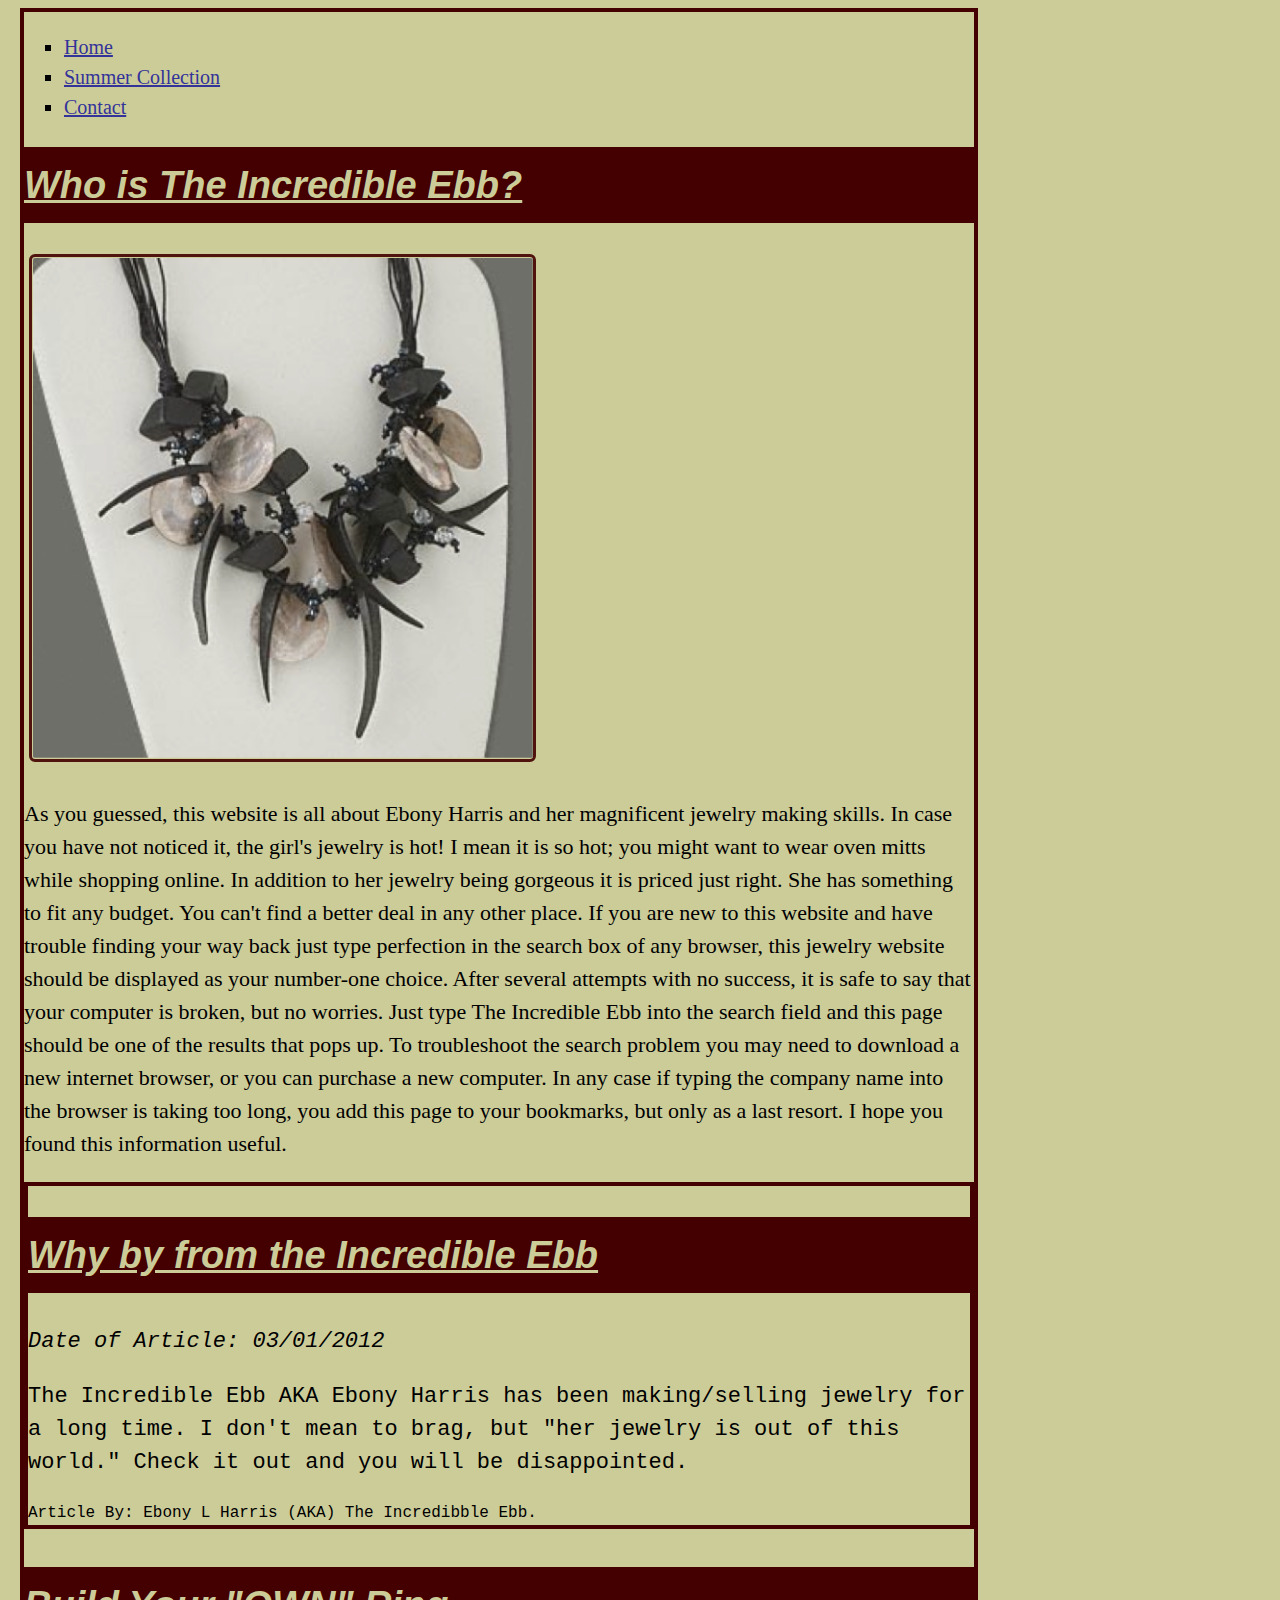
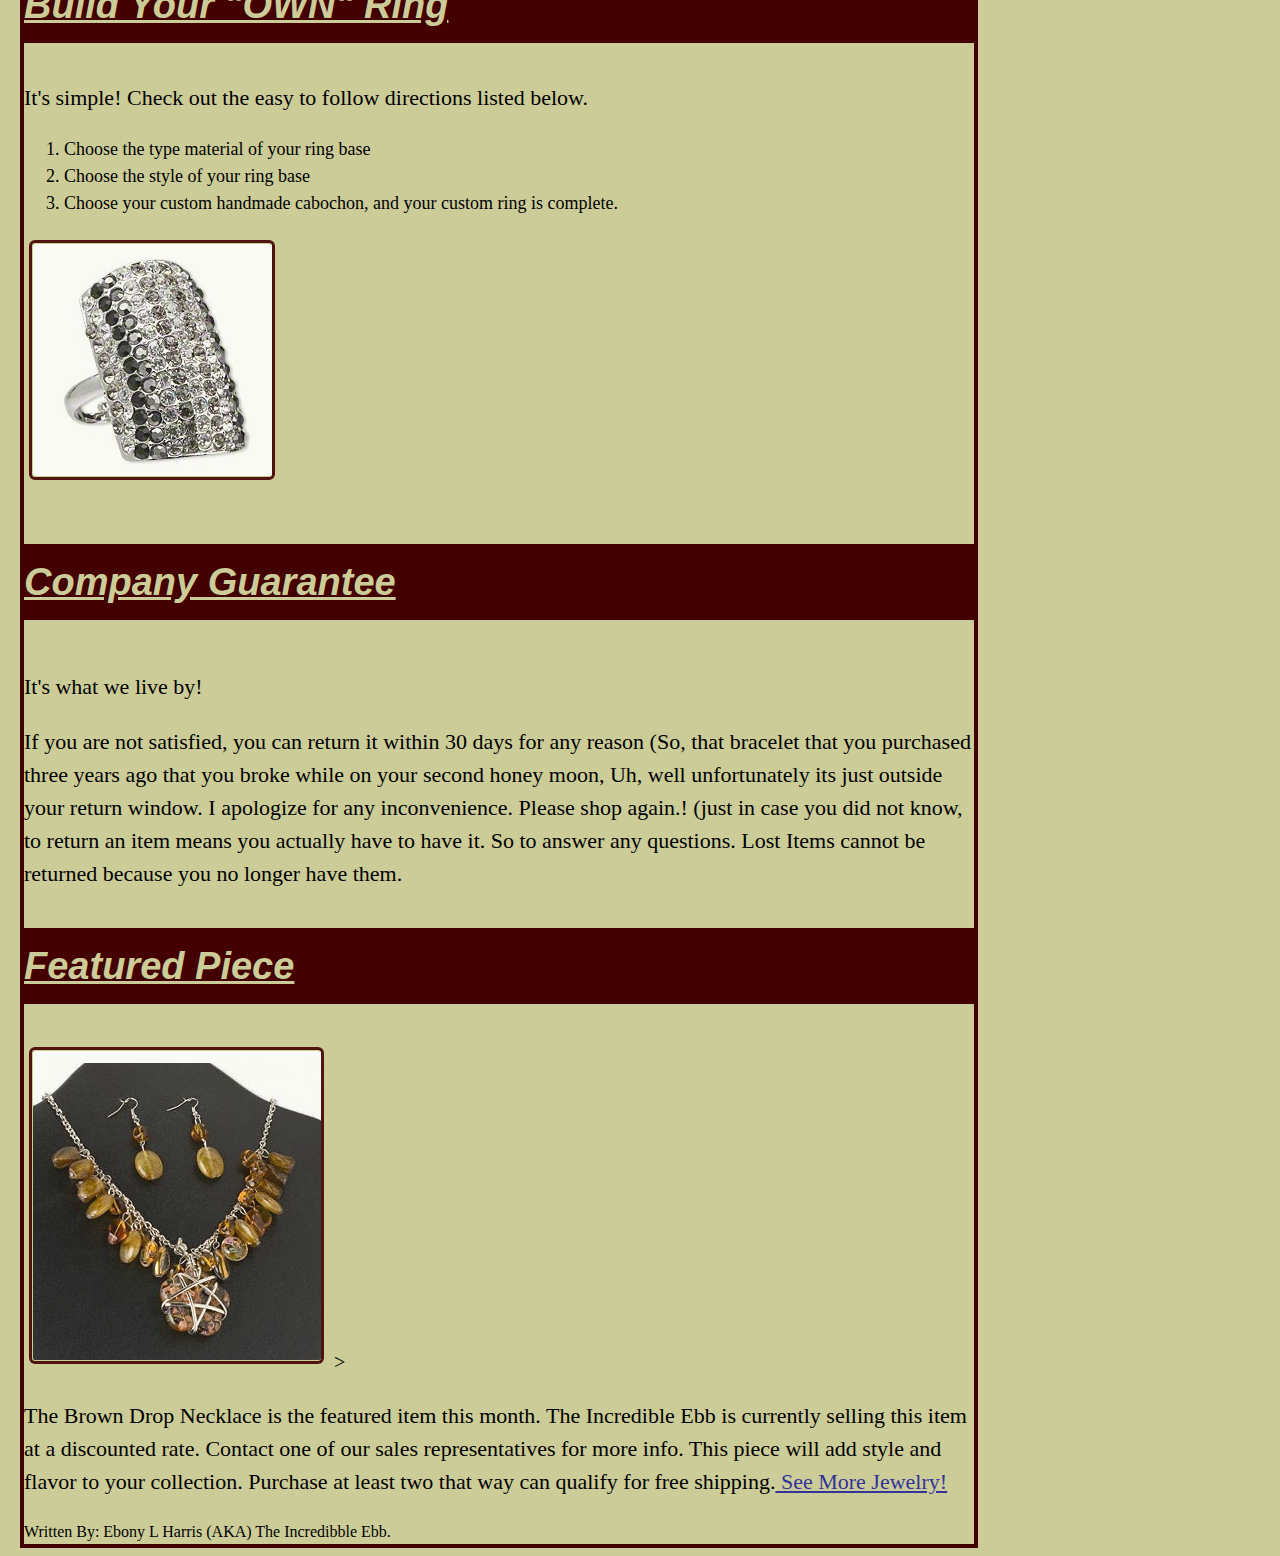
==== index.html @ 411e85f5 "Made update to contact.html, index.html and summercollection.html. I added a "main_nav" class, and m" ====
<!DOCTYPE html>
<html xmlns="http://www.w3.org/1999/xhtml">
<head>
	<meta http-equiv="Content-Type" content="text/html; charset=UTF-8"/>
	<title>Jewelry or Perfection? You Decide!</title> 		
	<link rel="stylesheet" href="css/main.css">
<body>

	<header>
	
		<nav>
			<ul>
			<li class="main_nav"><a href="index.html">Home</a></li>
			<li class="main_nav"><a href="summercollection.html">Summer Collection</a></li>
			<li class="main_nav"><a href="contact.html">Contact</a></li>
			</ul>
		</nav>
	
		<h1><strong><em>Who is The Incredible Ebb?</em></strong></h1>
	
	</header>
	
	<img src="images/mainphoto.jpg" width=500" height=500 alt="Photo of Shell and Bone Necklace." 
	title="Brown Drop Necklace - Earth Tone">
	<section>
 		<p>As you guessed, this website is all about Ebony Harris and her magnificent jewelry 
 		making skills. In case you have not noticed it, the girl's jewelry is hot! I mean it is 
 		so hot; you might want to wear oven mitts while shopping online. In addition to her 
 		jewelry being gorgeous it is priced just right. She has something to fit any budget. 
 		You can't find a better deal in any other place.  If you are new to this website and 
 		have trouble finding your way back just type perfection in the search box of any browser, 
 		this <span>jewelry website</span> should be displayed as your number-one choice. After several attempts with  
 		no success, it is safe to say that your computer is broken, but no worries. 
 		Just type The Incredible Ebb into the search field and this page should be one of the 
 		results that pops up. To troubleshoot the search problem you may need to download a new
 		internet browser, or you can purchase a new computer. In any case if typing the company 
 		name into the browser is taking too long, you add this page to your bookmarks, but only
 		as a last resort. I hope you found this information useful.</p> 
	</section>
	
	<div>
		<article>
			<header>
				<h2><strong><em>Why by from the Incredible Ebb</em></strong></h2>
				<p><em>Date of Article: 03/01/2012</em></p>
			</header>
			<p> The Incredible Ebb AKA Ebony Harris has been making/selling jewelry for a long
			time. I don't mean to brag, but "her jewelry is out of this world." Check it out and you 
			will be disappointed.</p>
			
			<footer> Article By: Ebony L Harris (AKA) The Incredibble Ebb.</footer>

		</article>
	</div>
	
	<div>
		<aside>
			<header>
			<h3><strong><em>Build Your "OWN" Ring</em></strong></h3>
			<p>It's simple! Check out the easy to follow directions listed below.</p>
			</header>
		
			<ol>
			<li>Choose the type material of your ring base</li>
			<li>Choose the style of your ring base</li>
			<li>Choose your custom handmade cabochon, and your custom ring is complete.</li></ol>
			<img src="images/blkrectanglering.jpg" width=239" height=232 alt="Photo of Silver-Tone 
			Ring." title="Rectangle Ring Adjustable">
		</aside>
	</div>
	
	<div>
		<aside>
			<header>
			<h4><em>Company Guarantee</em></h4>
			<p>It's what we live by!</p>
			</header>
		
			<section>
			<p>If you are not satisfied, you can return it within 30 days for
			any reason (So, that bracelet that you purchased three years ago that you broke while on 
			your second honey moon, Uh, well unfortunately its just outside your return window. I 
			apologize for any inconvenience. Please shop again.! (just in case you did not know, to 
			return an item means you actually have to have it. So to answer any questions. Lost Items 
			cannot be returned because you no longer have them.</p>
			</section>
		</aside >
	</div>
	
	<div>
		<section>
			<header>
			<h3><strong><em>Featured Piece</em></strong></h3>
			</header>
			<img src="images/featured.jpg" width=288" height=309 alt="Photo of Brown Drop 
			Necklace." title="Brown Drop Necklace - Earth Tone">
>
			<p>The Brown Drop Necklace is the featured item this month. The Incredible Ebb is currently
			selling this item at a discounted rate. Contact one of our sales representatives for more info.
			This piece will add style and flavor to your collection. Purchase at least two that way 
			can qualify for free shipping.<a href="summercollection.html"> See More Jewelry!</a></p>
		</section>
	</div >
		
	<footer> Written By: Ebony L Harris (AKA) The Incredibble Ebb.</footer>
</body>
</html>
---- css/main.css ----
/*Heading Color Swatch------------------------------------------------------------------------------------
	heading#1
	light gold		rgb		cccc99		rgb(204,204,153)
	heading-background
	dark red1		rgb		440000		rgb(68,0,0)
	
	heading#2
	dark red2		rgb		550000		rgb(85,0,0)
	heading background
	light gold		rgb		cccc99		rgb(204,204,153)

________________________________________________________________________________________________*/

body {
 color: black;
 font-size: 20px;
 font-family: "Times New Roman", ariel; 
 line-height: 1.5;
 width: 950px;
 background-color: #cc9;
 border: 4px solid #400;
 margin-left: 20px;
}

h1, h2, h3, h4 {
 color: rgb(204,204,153);
 background-color: rgb(68,0,0);
 font: italic bold 38px/2 helvetica, ariel, sans-serif;
 text-align: left;
 text-decoration: underline;
}

body p strong em {
 color: rgb(85,0,0);
 background-color: rgb(204,204,153);
}

header h1 strong em {
 width: 250px;
}

ol {
 font-size: 18px;
}

img {
 opacity: 0.9;
 border-style: solid;
 border-color: rgb(68,0,0); 
 border-radius: 6px;
 box-shadow: 3px 3px 3px #111
 padding-right: 1px;
 padding-left: 1px;
 padding-top: 1px;
 padding-bottom: 1px;
 margin-right: 5px;
 margin-left: 5px;
 margin-top: 5px;
 margin-bottom: 5px;
 box-align: right;
 }
 
p {
 font-size: 22px;
 }

div article {
 font-family: courier;
 background-color: #cc9;
 border: 4px solid #400;
 }

footer {
 font-size: 16px;
}

/*Link Color Swatch------------------------------------------------------------------------------------
	light gold		rgb		ffcc00		rgb(255,204,0)
	dark blue		rgb		333399		rgb(51,51,153)
	dark red		rgb		aa0000		rgb(170,0,0)
	teal			rgb		33ffff		rgb(51,255,255)

________________________________________________________________________________________________*/

a:link{
 color: rgb(51,51,153);
}

a:visited{
 color: rgb(170,0,0);
}

a:hover{
 color: rgb(255,204,0); 
}

a:active{
 color: rgb(51,255,255);
}

header nav ul li{
list-style-type: square;
}

body ul li{
list-style-type: circle;
}
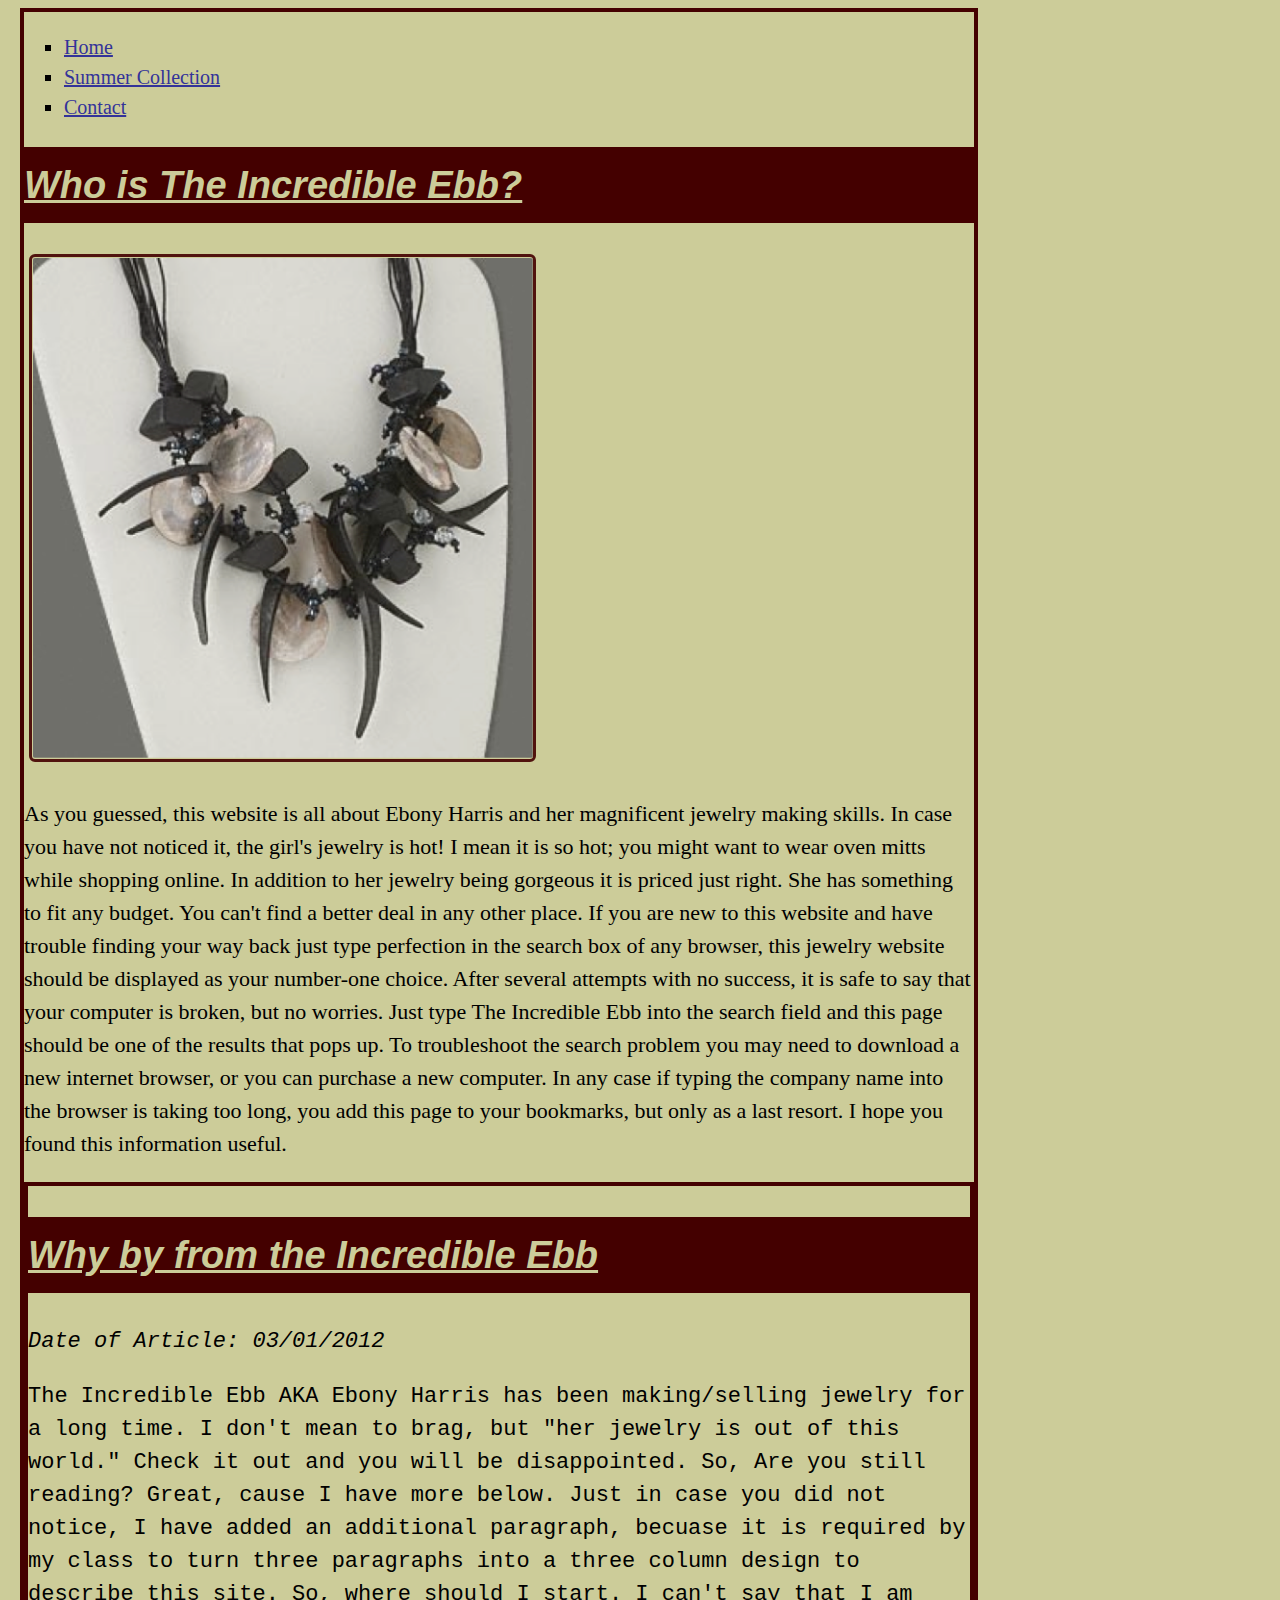
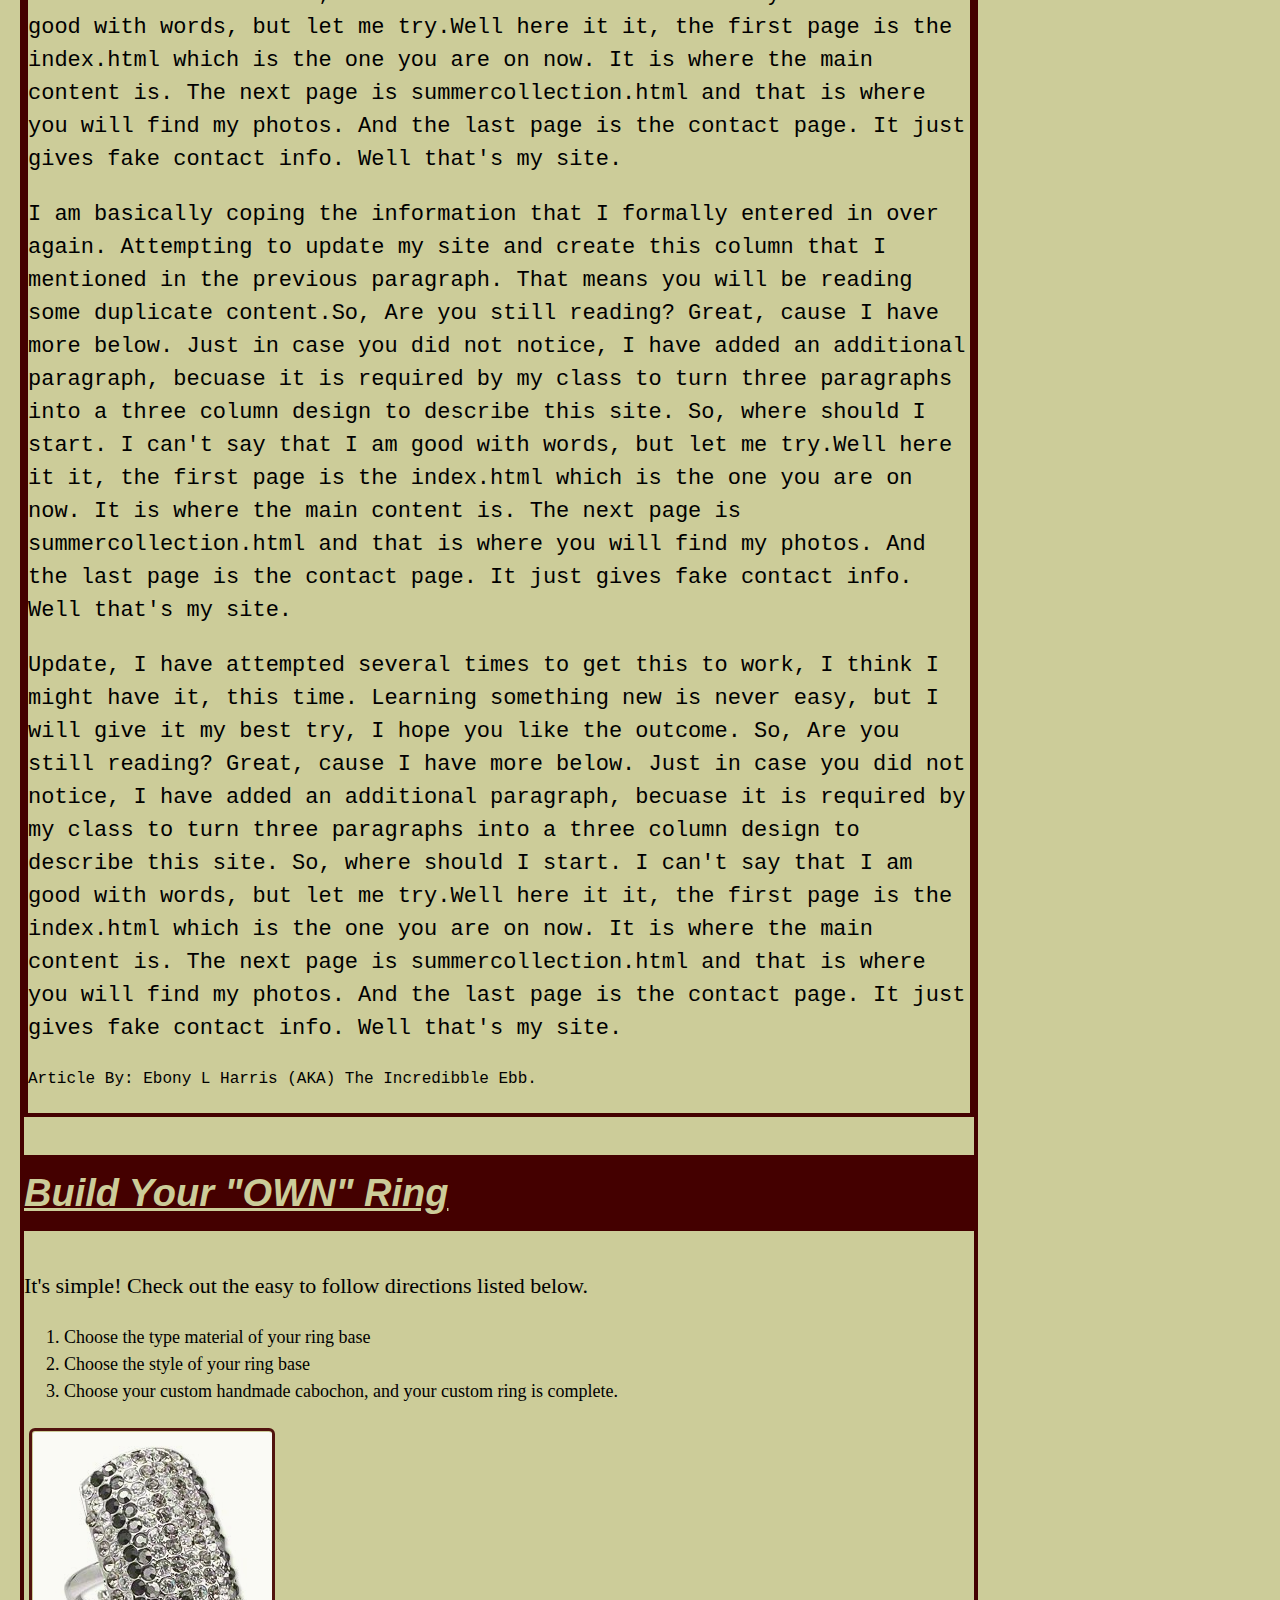
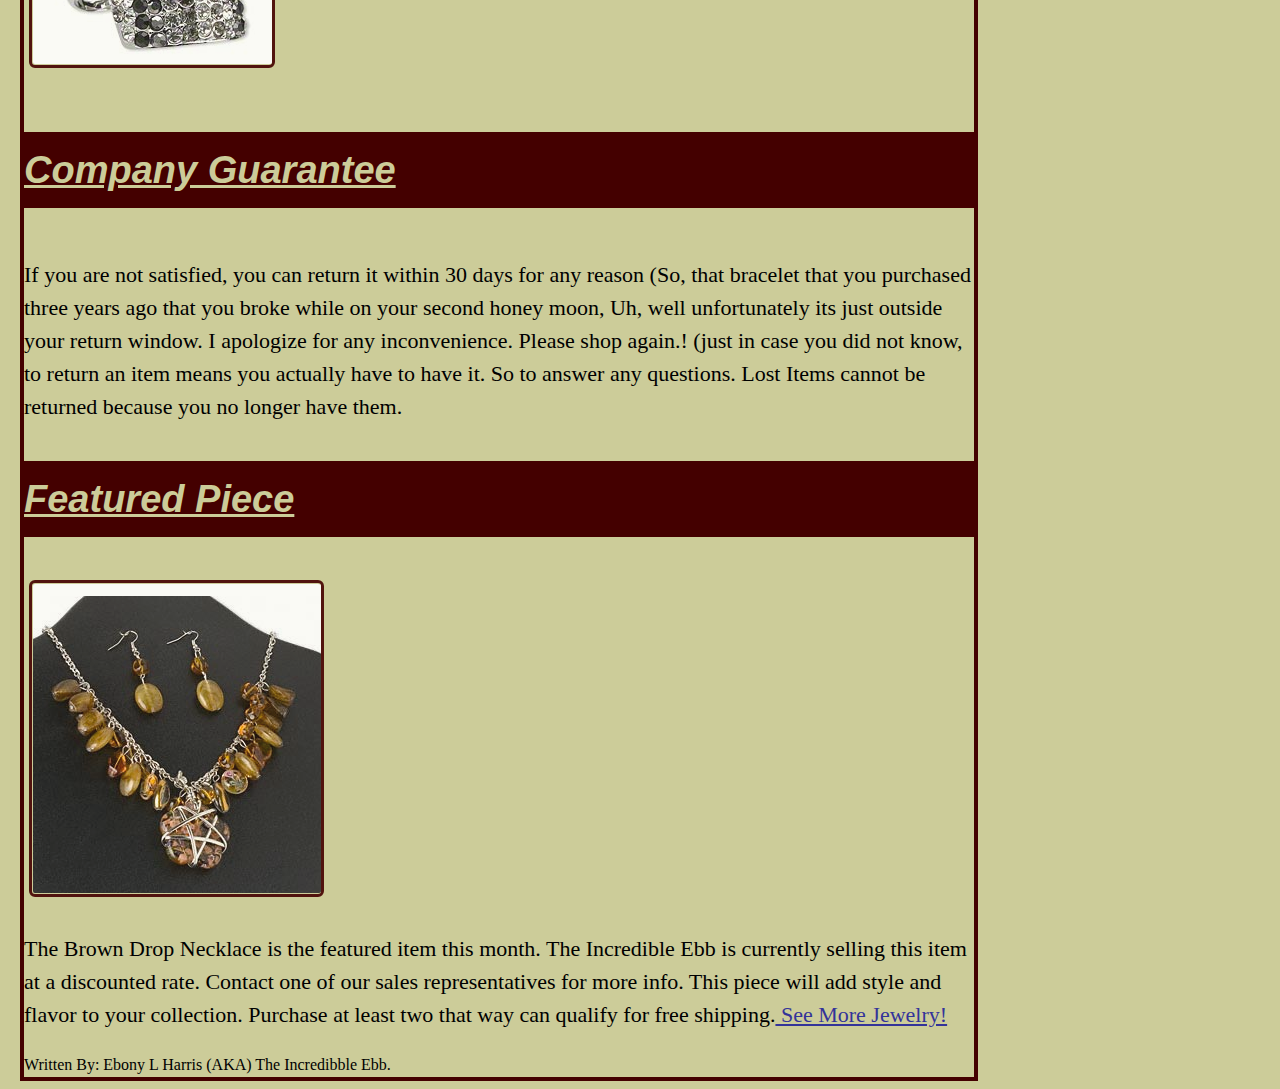
==== commit 85d8bd9d: "Commit Most recent changes to github" ====
--- a/index.html
+++ b/index.html
@@ -44,11 +44,43 @@
 				<h2><strong><em>Why by from the Incredible Ebb</em></strong></h2>
 				<p><em>Date of Article: 03/01/2012</em></p>
 			</header>
-			<p> The Incredible Ebb AKA Ebony Harris has been making/selling jewelry for a long
-			time. I don't mean to brag, but "her jewelry is out of this world." Check it out and you 
-			will be disappointed.</p>
 			
-			<footer> Article By: Ebony L Harris (AKA) The Incredibble Ebb.</footer>
+			<section>
+				<p> The Incredible Ebb AKA Ebony Harris has been making/selling jewelry for a long
+				time. I don't mean to brag, but "her jewelry is out of this world." Check it out and you 
+				will be disappointed. So, Are you still reading? Great, cause I have more below. 
+				Just in case you did not notice, I have added an additional paragraph, becuase it is 
+				required by my class to turn three paragraphs into a three column design to describe
+				this site. So, where should I start. I can't say that I am good with words, but let me
+				try.Well here it it, the first page is the index.html which is the one you are on now. It
+				is where the main content is. The next page is summercollection.html and that is where
+				you will find my photos. And the last page is the contact page. It just gives fake contact
+				info. Well that's my site.</p>
+			
+				<p> I am basically coping the information that I formally entered in over again. Attempting
+				to update my site and create this column that I mentioned in the previous paragraph. That
+				means you will be reading some duplicate content.So, Are you still reading? Great, cause I have more below. 
+				Just in case you did not notice, I have added an additional paragraph, becuase it is 
+				required by my class to turn three paragraphs into a three column design to describe
+				this site. So, where should I start. I can't say that I am good with words, but let me
+				try.Well here it it, the first page is the index.html which is the one you are on now. It
+				is where the main content is. The next page is summercollection.html and that is where
+				you will find my photos. And the last page is the contact page. It just gives fake contact
+				info. Well that's my site.</p>
+			
+				<p> Update, I have attempted several times to get this to work, I think I might have it,
+				this time. Learning something new is never easy, but I will give it my best try, I hope you 
+				like the outcome. So, Are you still reading? Great, cause I have more below. 
+				Just in case you did not notice, I have added an additional paragraph, becuase it is 
+				required by my class to turn three paragraphs into a three column design to describe
+				this site. So, where should I start. I can't say that I am good with words, but let me
+				try.Well here it it, the first page is the index.html which is the one you are on now. It
+				is where the main content is. The next page is summercollection.html and that is where
+				you will find my photos. And the last page is the contact page. It just gives fake contact
+				info. Well that's my site.</p>
+			
+				<p><footer> Article By: Ebony L Harris (AKA) The Incredibble Ebb.</footer></p>
+			</section>
 
 		</article>
 	</div>
@@ -70,21 +102,18 @@
 	</div>
 	
 	<div>
-		<aside>
-			<header>
-			<h4><em>Company Guarantee</em></h4>
-			<p>It's what we live by!</p>
-			</header>
-		
-			<section>
+	
+		<header>
+		<h4><em>Company Guarantee</em></h4>
+		</header>
+		<section>
 			<p>If you are not satisfied, you can return it within 30 days for
 			any reason (So, that bracelet that you purchased three years ago that you broke while on 
 			your second honey moon, Uh, well unfortunately its just outside your return window. I 
 			apologize for any inconvenience. Please shop again.! (just in case you did not know, to 
 			return an item means you actually have to have it. So to answer any questions. Lost Items 
 			cannot be returned because you no longer have them.</p>
-			</section>
-		</aside >
+		</section>
 	</div>
 	
 	<div>
@@ -94,7 +123,7 @@
 			</header>
 			<img src="images/featured.jpg" width=288" height=309 alt="Photo of Brown Drop 
 			Necklace." title="Brown Drop Necklace - Earth Tone">
->
+
 			<p>The Brown Drop Necklace is the featured item this month. The Incredible Ebb is currently
 			selling this item at a discounted rate. Contact one of our sales representatives for more info.
 			This piece will add style and flavor to your collection. Purchase at least two that way 
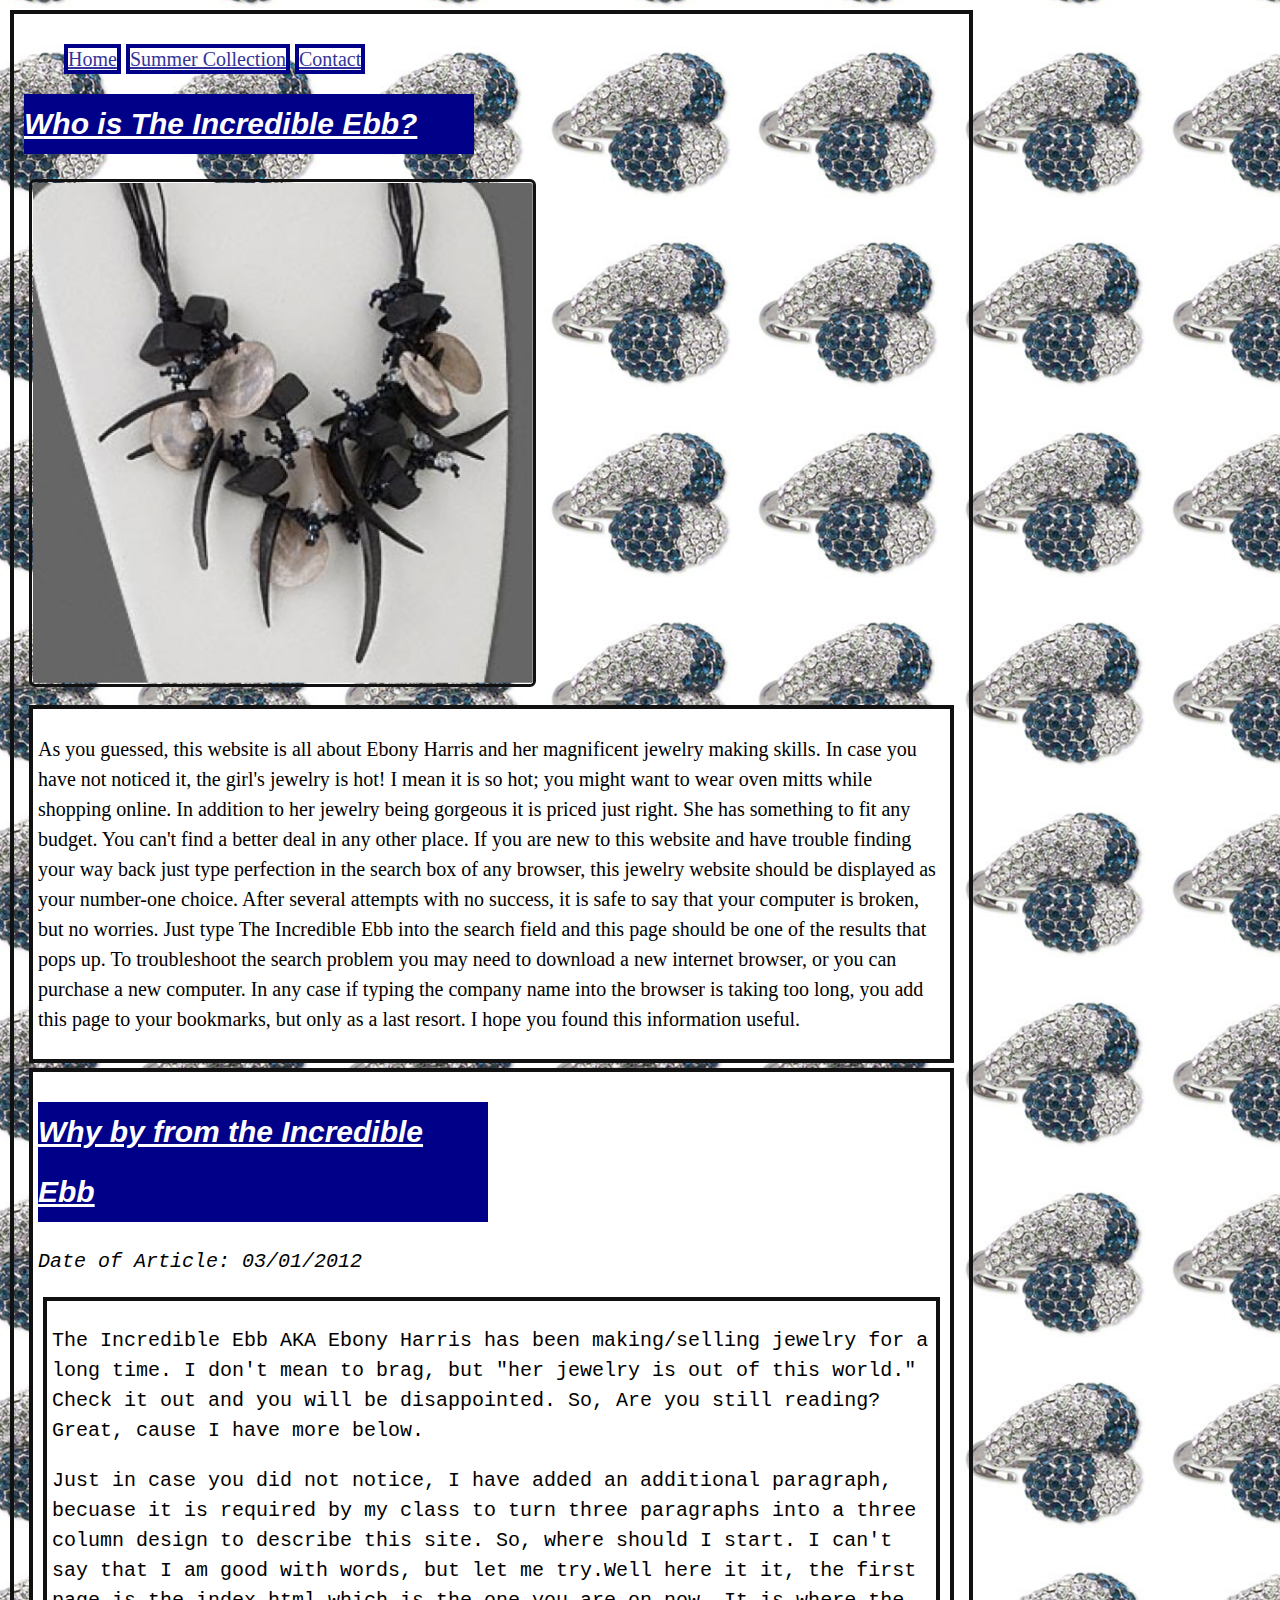
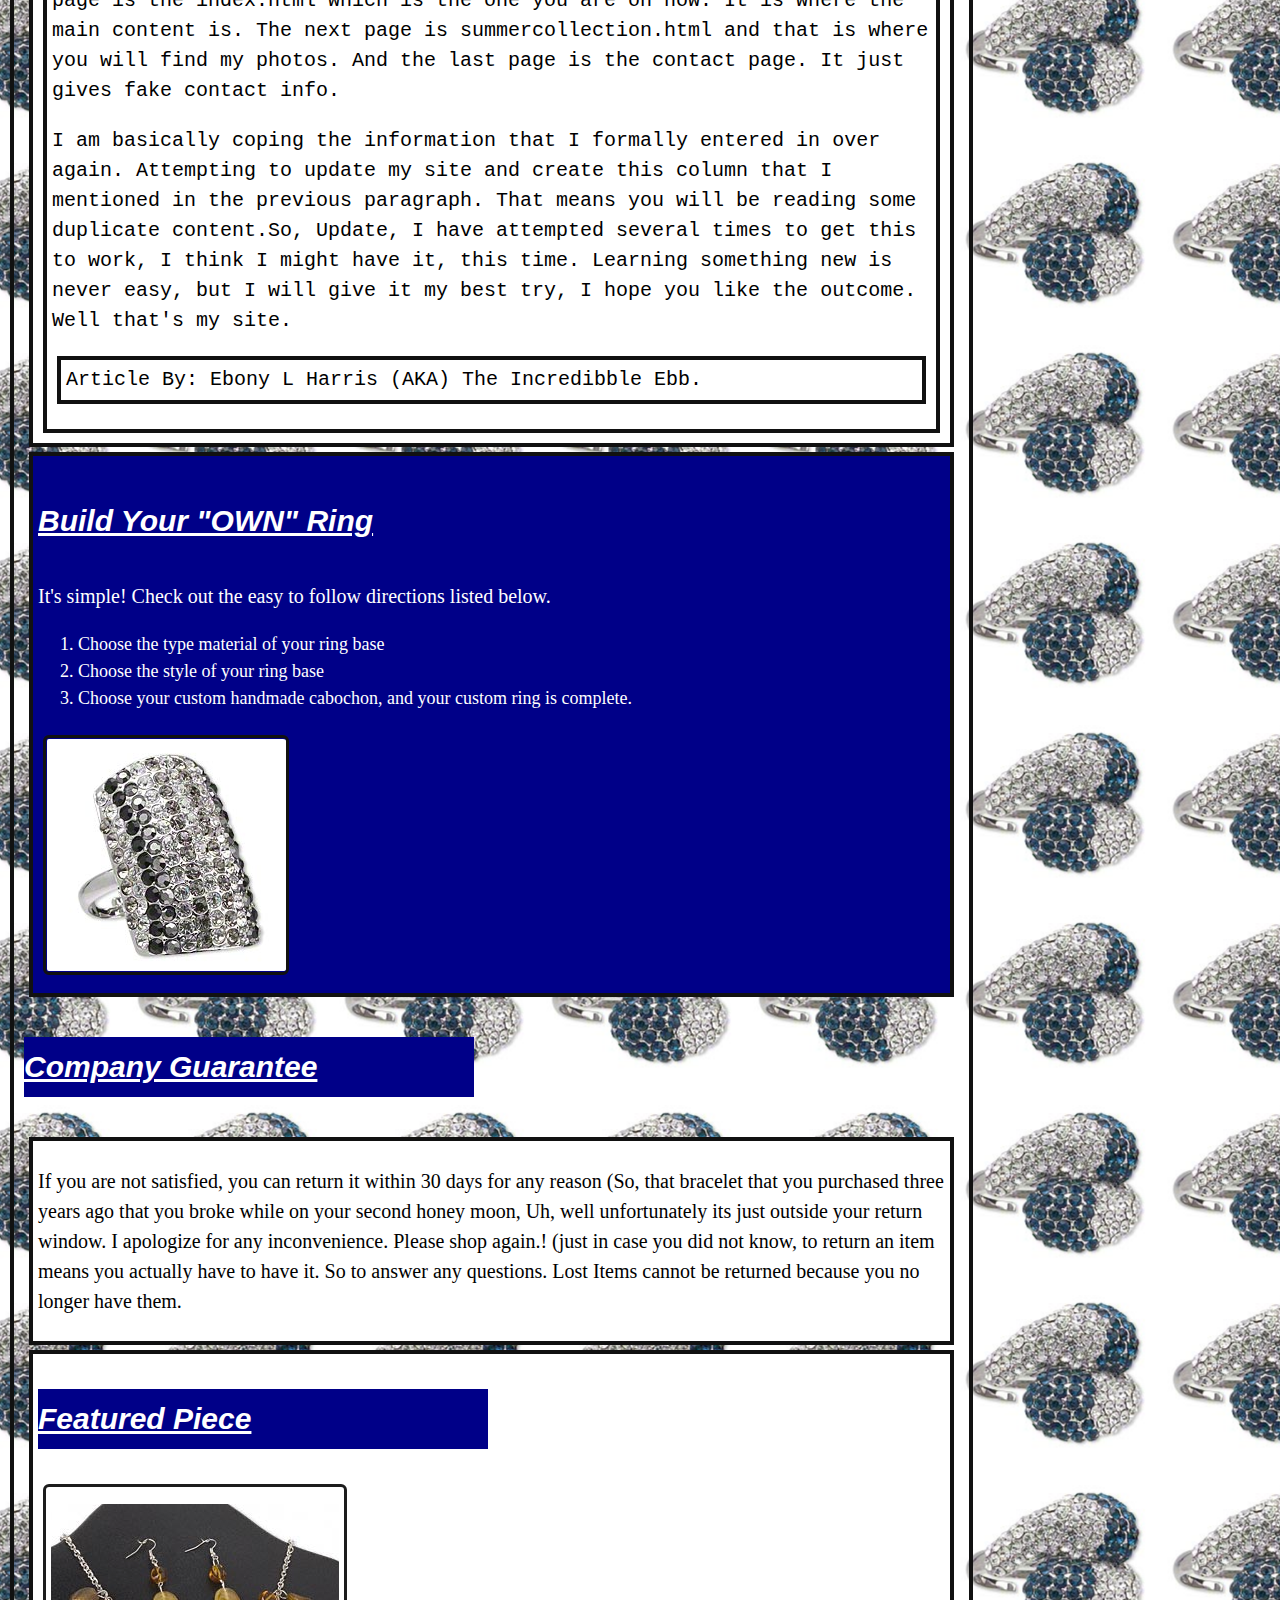
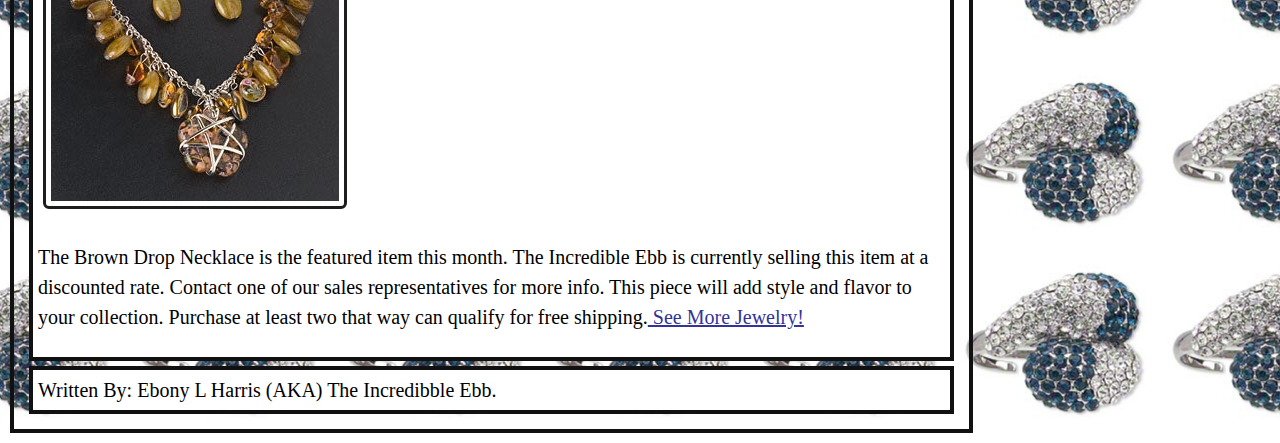
==== commit 831e5ced: "Updated info." ====
--- a/index.html
+++ b/index.html
@@ -48,36 +48,18 @@
 			<section>
 				<p> The Incredible Ebb AKA Ebony Harris has been making/selling jewelry for a long
 				time. I don't mean to brag, but "her jewelry is out of this world." Check it out and you 
-				will be disappointed. So, Are you still reading? Great, cause I have more below. 
-				Just in case you did not notice, I have added an additional paragraph, becuase it is 
+				will be disappointed. So, Are you still reading? Great, cause I have more below. </p>
+				<p>Just in case you did not notice, I have added an additional paragraph, becuase it is 
 				required by my class to turn three paragraphs into a three column design to describe
 				this site. So, where should I start. I can't say that I am good with words, but let me
 				try.Well here it it, the first page is the index.html which is the one you are on now. It
 				is where the main content is. The next page is summercollection.html and that is where
 				you will find my photos. And the last page is the contact page. It just gives fake contact
-				info. Well that's my site.</p>
-			
-				<p> I am basically coping the information that I formally entered in over again. Attempting
+				info. </p><p>I am basically coping the information that I formally entered in over again. Attempting
 				to update my site and create this column that I mentioned in the previous paragraph. That
-				means you will be reading some duplicate content.So, Are you still reading? Great, cause I have more below. 
-				Just in case you did not notice, I have added an additional paragraph, becuase it is 
-				required by my class to turn three paragraphs into a three column design to describe
-				this site. So, where should I start. I can't say that I am good with words, but let me
-				try.Well here it it, the first page is the index.html which is the one you are on now. It
-				is where the main content is. The next page is summercollection.html and that is where
-				you will find my photos. And the last page is the contact page. It just gives fake contact
-				info. Well that's my site.</p>
-			
-				<p> Update, I have attempted several times to get this to work, I think I might have it,
-				this time. Learning something new is never easy, but I will give it my best try, I hope you 
-				like the outcome. So, Are you still reading? Great, cause I have more below. 
-				Just in case you did not notice, I have added an additional paragraph, becuase it is 
-				required by my class to turn three paragraphs into a three column design to describe
-				this site. So, where should I start. I can't say that I am good with words, but let me
-				try.Well here it it, the first page is the index.html which is the one you are on now. It
-				is where the main content is. The next page is summercollection.html and that is where
-				you will find my photos. And the last page is the contact page. It just gives fake contact
-				info. Well that's my site.</p>
+				means you will be reading some duplicate content.So, Update, I have attempted several 
+				times to get this to work, I think I might have it, this time. Learning something new is 
+				never easy, but I will give it my best try, I hope you like the outcome. Well that's my site. </p>
 			
 				<p><footer> Article By: Ebony L Harris (AKA) The Incredibble Ebb.</footer></p>
 			</section>
--- a/css/main.css
+++ b/css/main.css
@@ -1,107 +1,188 @@
-/*Heading Color Swatch------------------------------------------------------------------------------------
-	heading#1
-	light gold		rgb		cccc99		rgb(204,204,153)
-	heading-background
-	dark red1		rgb		440000		rgb(68,0,0)
-	
-	heading#2
-	dark red2		rgb		550000		rgb(85,0,0)
-	heading background
-	light gold		rgb		cccc99		rgb(204,204,153)
-
-________________________________________________________________________________________________*/
+/*this section is dedicated to the body-----------------------------------------------------*/
 
 body {
- color: black;
- font-size: 20px;
- font-family: "Times New Roman", ariel; 
- line-height: 1.5;
- width: 950px;
- background-color: #cc9;
- border: 4px solid #400;
- margin-left: 20px;
+  float: left;
+  color: black;
+  font-size: 20px;
+  font-family: "times new roman", ariel; 
+  line-height: 1.5;
+  width:935px;
+  background-color: #fff;
+  border: 4px solid #111;
+  padding-right: 10px;
+  padding-left: 10px;
+  padding-top: 10px;
+  padding-bottom: 10px;
+  margin-right: 10px;
+  margin-left: 10px;
+  margin-top: 10px;
+  margin-bottom: 10px;
+  background-image: url('../images/ring2.jpg');
+  background-position: 50%;
+  background-color: #fff; 
+ }
+ 
+h1, h2, h3, h4 {
+  color: #fff;
+  background-color: #008;
+  width: 450px;
+  font: italic bold 30px/2 helvetica, ariel, sans-serif;
+  text-decoration: underline;
 }
 
-h1, h2, h3, h4 {
- color: rgb(204,204,153);
- background-color: rgb(68,0,0);
- font: italic bold 38px/2 helvetica, ariel, sans-serif;
- text-align: left;
- text-decoration: underline;
+h5 {
+  color: #000;
+  font-size: 30px;
+  font: italic normal 50px/1 helvetica, ariel, sans-serif;
+  text-shadow: 3px 3px 4px #111;
 }
 
-body p strong em {
- color: rgb(85,0,0);
- background-color: rgb(204,204,153);
+
+/*this section is for the main navigation--------------------------------------------------*/
+
+header nav ul li{
+  display: inline;
+  background-color: #fff;
+  border: 4px solid #008;
+  width: 900px;
 }
 
-header h1 strong em {
- width: 250px;
-}
-
-ol {
- font-size: 18px;
+main_nav {
+  float: left;
+  padding-right: 10px;
+  padding-left: 10px;
+  padding-top: 10px;
+  padding-bottom: 1px;
+  margin-right: 5px;
+  margin-left: 5px;
+  margin-top: 5px;
+  margin-bottom: 5px;
 }
 
 img {
- opacity: 0.9;
- border-style: solid;
- border-color: rgb(68,0,0); 
- border-radius: 6px;
- box-shadow: 3px 3px 3px #111
- padding-right: 1px;
- padding-left: 1px;
- padding-top: 1px;
- padding-bottom: 1px;
- margin-right: 5px;
- margin-left: 5px;
- margin-top: 5px;
- margin-bottom: 5px;
- box-align: right;
- }
- 
-p {
- font-size: 22px;
- }
+  display: inline;
+  border-style: solid;
+  border-color: #111; 
+  border-radius: 6px;
+  box-shadow: 3px 3px 3px #111
+  padding-right: 1px;
+  padding-left: 1px;
+  padding-top: 1px;
+  padding-bottom: 1px;
+  margin-right: 5px;
+  margin-left: 5px;
+  margin-top: 5px;
+  margin-bottom: 5px;
+  box-align: right;
+}
+
+body div section img {
+  opacity: 0.95;
+  padding-right: 5px;
+  padding-left: 5px;
+  padding-top: 5px;
+  padding-bottom: 5px;
+  margin-right: 5px;
+  margin-left: 5px;
+  margin-top: 5px;
+  margin-bottom: 5px; 
+}
+ol {
+  font-size: 18px;
+  text-align: left; 
+}
 
 div article {
- font-family: courier;
- background-color: #cc9;
- border: 4px solid #400;
- }
-
-footer {
- font-size: 16px;
+  font-family: courier;
+  background-color: #fff;
+  border: 4px solid #111;
+  padding-right: 5px;
+  padding-left: 5px;
+  padding-top: 5px;
+  padding-bottom: 5px;
+  margin-right: 5px;
+  margin-left: 5px;
+  margin-top: 5px;
+  margin-bottom: 5px; 
 }
 
-/*Link Color Swatch------------------------------------------------------------------------------------
-	light gold		rgb		ffcc00		rgb(255,204,0)
-	dark blue		rgb		333399		rgb(51,51,153)
-	dark red		rgb		aa0000		rgb(170,0,0)
-	teal			rgb		33ffff		rgb(51,255,255)
+div article section {
+  -ms-column-count: 3;
+  -ms-column-gap: 30px; 
+  -moz-column-count: 3;
+  -moz-column-gap: 30px;
+  -web-column-count: 3;
+  -web-column-gap: 30px;
+  -o-column-count: 3;
+  -o-column-gap: 30px;
+  -khtml-column-count: 3;
+  -khtml-column-gap: 30px;
+}
 
-________________________________________________________________________________________________*/
+body div aside {
+  font-family: "times new roman", ariel;
+  background-color: #008;
+  color: #fff;
+  border: 4px solid #111;
+  padding-right: 5px;
+  padding-left: 5px;
+  padding-top: 5px;
+  padding-bottom: 5px;
+  margin-right: 5px;
+  margin-left: 5px;
+  margin-top: 5px;
+  margin-bottom: 5px; 
+}
+
+body section, footer {
+  background-color: #fff;
+  background-color: #fff;
+  border: 4px solid #111;
+  padding-right: 5px;
+  padding-left: 5px;
+  padding-top: 5px;
+  padding-bottom: 5px;
+  margin-right: 5px;
+  margin-left: 5px;
+  margin-top: 5px;
+  margin-bottom: 5px; 
+}
+
+.photo_gal, .contact {
+  background-color: #fff;
+  border: 4px solid #111;
+  padding-right: 5px;
+  padding-left: 5px;
+  padding-top: 5px;
+  padding-bottom: 5px;
+  margin-right: 5px;
+  margin-left: 5px;
+  margin-top: 5px;
+  margin-bottom: 5px; 
+}
+
+/*Link Color ________________________________________________________________________*/
 
 a:link{
- color: rgb(51,51,153);
+  color: rgb(51,51,153);
 }
 
 a:visited{
- color: rgb(170,0,0);
+  color: rgb(170,0,0);
 }
 
 a:hover{
- color: rgb(255,204,0); 
+  color: rgb(255,204,0); 
 }
 
 a:active{
- color: rgb(51,255,255);
+  color: rgb(51,255,255);
 }
 
 header nav ul li{
-list-style-type: square;
+  list-style-type: square;
 }
 
 body ul li{
-list-style-type: circle;
-}+  list-style-type: circle;
+}
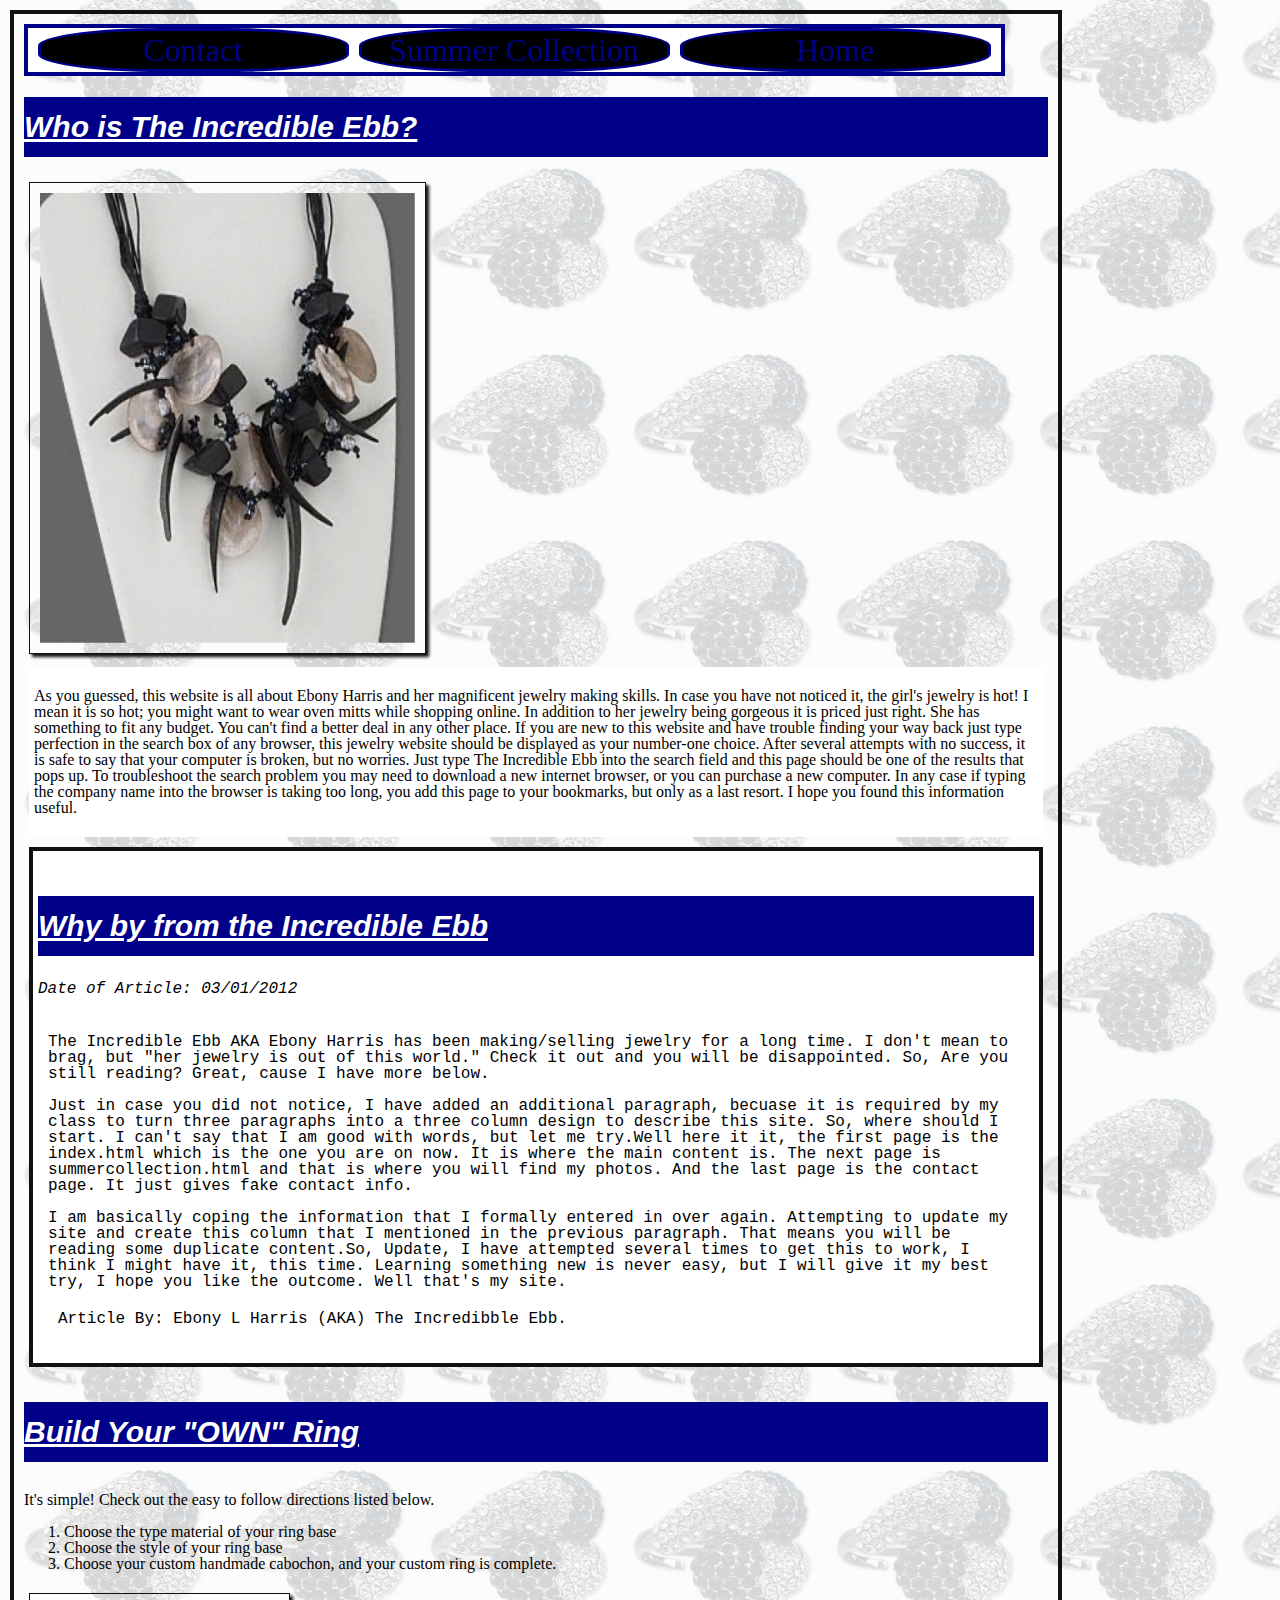
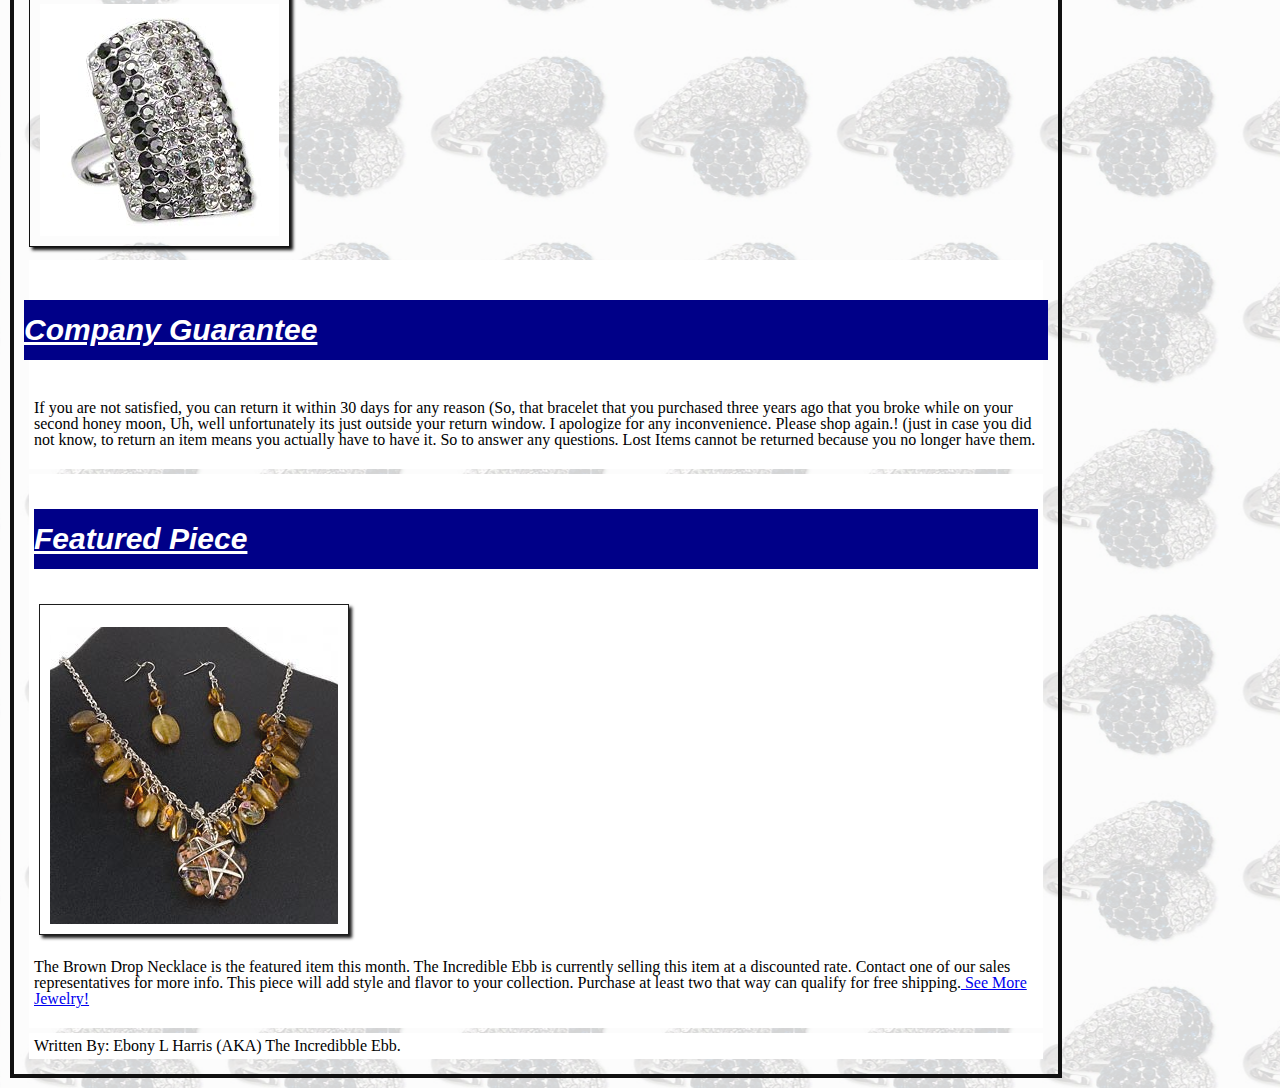
==== commit ec855078: "I have updated some of the former issues with my website. Also, made my nav panel into block items a" ====
--- a/index.html
+++ b/index.html
@@ -11,7 +11,7 @@
 		<nav>
 			<ul>
 			<li class="main_nav"><a href="index.html">Home</a></li>
-			<li class="main_nav"><a href="summercollection.html">Summer Collection</a></li>
+			<li class="main_nav"><a href="summercollection.html">Summer Collection</a></li>		
 			<li class="main_nav"><a href="contact.html">Contact</a></li>
 			</ul>
 		</nav>
@@ -20,9 +20,10 @@
 	
 	</header>
 	
-	<img src="images/mainphoto.jpg" width=500" height=500 alt="Photo of Shell and Bone Necklace." 
+	<img src="images/mainphoto.jpg" width=375" height=450 alt="Photo of Shell and Bone Necklace." 
 	title="Brown Drop Necklace - Earth Tone">
-	<section>
+	
+	<section class=body_1>
  		<p>As you guessed, this website is all about Ebony Harris and her magnificent jewelry 
  		making skills. In case you have not noticed it, the girl's jewelry is hot! I mean it is 
  		so hot; you might want to wear oven mitts while shopping online. In addition to her 
@@ -45,7 +46,7 @@
 				<p><em>Date of Article: 03/01/2012</em></p>
 			</header>
 			
-			<section>
+			<section class=body_2>
 				<p> The Incredible Ebb AKA Ebony Harris has been making/selling jewelry for a long
 				time. I don't mean to brag, but "her jewelry is out of this world." Check it out and you 
 				will be disappointed. So, Are you still reading? Great, cause I have more below. </p>
@@ -74,7 +75,7 @@
 			<p>It's simple! Check out the easy to follow directions listed below.</p>
 			</header>
 		
-			<ol>
+			<ol class=body_3>
 			<li>Choose the type material of your ring base</li>
 			<li>Choose the style of your ring base</li>
 			<li>Choose your custom handmade cabochon, and your custom ring is complete.</li></ol>
@@ -88,7 +89,7 @@
 		<header>
 		<h4><em>Company Guarantee</em></h4>
 		</header>
-		<section>
+		<section class=body_4>
 			<p>If you are not satisfied, you can return it within 30 days for
 			any reason (So, that bracelet that you purchased three years ago that you broke while on 
 			your second honey moon, Uh, well unfortunately its just outside your return window. I 
@@ -99,7 +100,7 @@
 	</div>
 	
 	<div>
-		<section>
+		<section class=body_5>
 			<header>
 			<h3><strong><em>Featured Piece</em></strong></h3>
 			</header>
--- a/css/main.css
+++ b/css/main.css
@@ -1,188 +1,207 @@
-/*this section is dedicated to the body-----------------------------------------------------*/
-
-body {
-  float: left;
-  color: black;
-  font-size: 20px;
-  font-family: "times new roman", ariel; 
-  line-height: 1.5;
-  width:935px;
-  background-color: #fff;
-  border: 4px solid #111;
-  padding-right: 10px;
-  padding-left: 10px;
-  padding-top: 10px;
-  padding-bottom: 10px;
-  margin-right: 10px;
-  margin-left: 10px;
-  margin-top: 10px;
-  margin-bottom: 10px;
-  background-image: url('../images/ring2.jpg');
-  background-position: 50%;
-  background-color: #fff; 
+/*this section is dedicated to the main body------------------------------------------------------*/
+body{
+  	float: left;
+  	color: black;
+  	font: 100% /1 /* 20px/16px */  "times new roman", ariel;
+  	width: 80%;
+  	background-color: #fff;
+  	border: .25em solid #111; /* 4px/16px */
+  	padding: .625em .625em .625em .625em /* 10px/16px */;
+  	margin: .625em .625em .625em .625em /* 10px/16px */;
+  	background: url('../images/ring3.png') rgba(0, 0, 0, 0.35) repeat 20%;
  }
- 
-h1, h2, h3, h4 {
-  color: #fff;
-  background-color: #008;
-  width: 450px;
-  font: italic bold 30px/2 helvetica, ariel, sans-serif;
-  text-decoration: underline;
-}
-
-h5 {
-  color: #000;
-  font-size: 30px;
-  font: italic normal 50px/1 helvetica, ariel, sans-serif;
-  text-shadow: 3px 3px 4px #111;
-}
-
-
-/*this section is for the main navigation--------------------------------------------------*/
-
-header nav ul li{
-  display: inline;
-  background-color: #fff;
-  border: 4px solid #008;
-  width: 900px;
-}
-
-main_nav {
-  float: left;
-  padding-right: 10px;
-  padding-left: 10px;
-  padding-top: 10px;
-  padding-bottom: 1px;
-  margin-right: 5px;
-  margin-left: 5px;
-  margin-top: 5px;
-  margin-bottom: 5px;
-}
-
-img {
-  display: inline;
-  border-style: solid;
-  border-color: #111; 
-  border-radius: 6px;
-  box-shadow: 3px 3px 3px #111
-  padding-right: 1px;
-  padding-left: 1px;
-  padding-top: 1px;
-  padding-bottom: 1px;
-  margin-right: 5px;
-  margin-left: 5px;
-  margin-top: 5px;
-  margin-bottom: 5px;
-  box-align: right;
-}
-
+
+/*the css below is for the headers----------------------------------------------------------------*/ 
+h1, h2, h3, h4{
+  	color: #fff;
+  	background-color: #008;
+  	width: 100%;
+  	font: italic bold 1.875em /* 30px/16px *//2 helvetica, ariel, sans-serif;
+  	text-decoration: underline;
+  	float: right;
+
+/*the css below is for the header (h5) section on the Summer Collection Page----------------------*/
+h5{
+  	color: #000;
+  	font: italic normal 3.125em/1 helvetica, ariel, sans-serif; /* 50px/16px *//1 helvetica, ariel, sans-serif;
+  	text-shadow: 30% 30% 40% #111;
+  	text-align: center;
+}
+
+/*=======================================MAIN NAVIGATION AREA=====================================*/
+/*this section is for the main navigation---------------------------------------------------------*/
+}
+body header nav ul{
+  	display: inline;
+  	background-color: #fff;
+  	border: .25em  /* 4px/16px */ solid #008;
+  	width: 95%;
+  	float: left;
+  	display: inline;
+  	margin: 0 auto;
+  	list-style-type: none;
+  	padding: 0;
+  	overflow: hidden;
+  	background: 008;
+}
+
+/*=====================================MISC. CODE ================================================*/
+/*this section is for the images------------------------------------------------------------------*/
+img{
+    display: inline;
+  	border: .0625em /* 1px/16px */ solid #111;
+  	box-shadow: .1875em .1875em .1875em #111 /* .1875em = 3px/16px */;
+  	padding: .625em .625em .625em .625em /* 10px/16px */;
+  	margin: .3125em .3125em .3125em .3125em /*5px/16px*/;  
+  	box-align: left;
+}
+
+body section ul{
+	list-style-type: none;
+	display: inline;
+	float: left;
+	width: 95%;
+}
+
+body section ul li{
+	float: left;
+	padding: 0;
+	display: inline-block;
+	overflow: hidden;
+	padding: .3125em;
+	display: block;
+	outline: 0;
+	}
+
+	
+/*the css below is for the article section Why by from The Incredebble Ebb, Note This Also includes 
+the header (h2) ----------------------------------------------------------------------------------*/
+div article {
+  	font-family: courier;
+  	background-color: #fff;
+  	border: .25em /* 4px/16px */ solid #111;
+  	padding: .3125em .3125em .3125em .3125em /*5px/16px*/;
+  	margin: .3125em .3125em .3125em .3125em /*5px/16px*/; 
+  	float: left;
+}
+
+/*the css below is for the article section Why by from The Incredebble Ebb------------------------*/
+div article section {
+  -ms-column-count: 3;
+  -ms-column-gap: 1.875em /* 30px/16px */;
+  -moz-column-count: 3;
+  -moz-column-gap: 1.875em /* 30px/16px */;
+  -web-column-count: 3;
+  -web-column-gap: 1.875em /* 30px/16px */;
+  -o-column-count: 3;
+  -o-column-gap: 1.875em /* 30px/16px */;
+  -khtml-column-count: 3;
+  -khtml-column-gap: 1.875em /* 30px/16px */;
+}
+
+/*the css below is for the featured piece section------------------------------------------------*/
 body div section img {
   opacity: 0.95;
-  padding-right: 5px;
-  padding-left: 5px;
-  padding-top: 5px;
-  padding-bottom: 5px;
-  margin-right: 5px;
-  margin-left: 5px;
-  margin-top: 5px;
-  margin-bottom: 5px; 
-}
-ol {
-  font-size: 18px;
-  text-align: left; 
-}
-
-div article {
-  font-family: courier;
+}
+
+/*=======================================MAIN NAVIGATION AREA=====================================*/
+/*this section is for the main navigation---------------------------------------------------------*/
+
+}
+.main_nav{
+  	display: inline;
+  	border: .25em  /* 4px/16px */ solid #008;
+  	width: 95%;
+  	list-style-type: none;
+}
+
+/*========================================FOOTER SECTION==========================================*/
+/*the css below is for the footer section---------------------------------------------------------*/
+body section, footer {
+  -ms-background-color: #fff;
+  -moz-background-color: #fff;
+  -web-background-color: #fff;
+  -o-background-color: #fff;
+  -khtml-background-color: #fff;
   background-color: #fff;
-  border: 4px solid #111;
-  padding-right: 5px;
-  padding-left: 5px;
-  padding-top: 5px;
-  padding-bottom: 5px;
-  margin-right: 5px;
-  margin-left: 5px;
-  margin-top: 5px;
-  margin-bottom: 5px; 
-}
-
-div article section {
-  -ms-column-count: 3;
-  -ms-column-gap: 30px; 
-  -moz-column-count: 3;
-  -moz-column-gap: 30px;
-  -web-column-count: 3;
-  -web-column-gap: 30px;
-  -o-column-count: 3;
-  -o-column-gap: 30px;
-  -khtml-column-count: 3;
-  -khtml-column-gap: 30px;
-}
-
-body div aside {
-  font-family: "times new roman", ariel;
-  background-color: #008;
-  color: #fff;
-  border: 4px solid #111;
-  padding-right: 5px;
-  padding-left: 5px;
-  padding-top: 5px;
-  padding-bottom: 5px;
-  margin-right: 5px;
-  margin-left: 5px;
-  margin-top: 5px;
-  margin-bottom: 5px; 
-}
-
-body section, footer {
+  padding: .3125em .3125em .3125em .3125em /*5px/16px*/;
+  margin: .3125em .3125em .3125em .3125em /*5px/16px*/;
+}
+
+/*========================== SUMMER COLLECTIONS PAGE/ CONTACT PAGE================================*/
+/*the css below is for the summer collection "Why should I purchase from The Incredeble Ebb Section
+and the contact section on the contact page-------------------------------------------------------*/
+.photo_gal, .contact {
+  -ms-background-color: #fff;
+  -moz-background-color: #fff;
+  -web-background-color: #fff;
+  -o-background-color: #fff;
+  -khtml-background-color: #fff;
   background-color: #fff;
-  background-color: #fff;
-  border: 4px solid #111;
-  padding-right: 5px;
-  padding-left: 5px;
-  padding-top: 5px;
-  padding-bottom: 5px;
-  margin-right: 5px;
-  margin-left: 5px;
-  margin-top: 5px;
-  margin-bottom: 5px; 
-}
-
-.photo_gal, .contact {
-  background-color: #fff;
-  border: 4px solid #111;
-  padding-right: 5px;
-  padding-left: 5px;
-  padding-top: 5px;
-  padding-bottom: 5px;
-  margin-right: 5px;
-  margin-left: 5px;
-  margin-top: 5px;
-  margin-bottom: 5px; 
-}
-
-/*Link Color ________________________________________________________________________*/
-
-a:link{
-  color: rgb(51,51,153);
-}
-
-a:visited{
-  color: rgb(170,0,0);
-}
-
-a:hover{
-  color: rgb(255,204,0); 
-}
-
-a:active{
-  color: rgb(51,255,255);
+  border: .25em solid #111;  /* 4px/16px */ 
+  padding: .3125em .3125em .3125em .3125em /*5px/16px*/;
+  margin: .3125em .3125em .3125em .3125em /*5px/16px*/;
+}
+
+body section ul li{
+  border:1px dashed #fff;
+  list-style-type: none;
+  display: inline;
+}
+
+
+/*==============================================ANCHOR/BUTTONS====================================*/
+/*Link Color _____________________________________________________________________________________*/
+.main_nav a:link{
+   color: #008;
+}
+
+.main_nav a:visited{
+   color: #aaa;
+}
+
+.main_nav a:hover{
+   color: #000;
+   background: #96f;
+}
+
+.main_nav a:active{
+   color: #c9f;
 }
 
 header nav ul li{
-  list-style-type: square;
+   list-style-type: square;
 }
 
 body ul li{
-  list-style-type: circle;
-}
+   list-style-type: none;
+}
+
+/*===============================MAIN NAV BUTTONS=================================================*/
+/*The css below is for the navigational button style______________________________________________*/
+.main_nav{
+   float: right;
+   width: 33%;
+   display: inline;
+   margin: 0 auto;
+   list-style-type: none;
+   padding: 0;
+  overflow: hidden;
+  background: 008;
+}
+
+/*The css below is for the anchors________________________________________________________________*/
+.main_nav a {
+  font-size: 2em;
+  text-decoration: none;
+  text-align: center;
+  margin-right: 1.5em;
+  width: 95%;
+  height: 120%;
+  display: inline-block;
+  position:relative;
+  line-height: 120%;
+  border-radius: 40%;
+  border-style: solid;
+  background-color: #000;
+}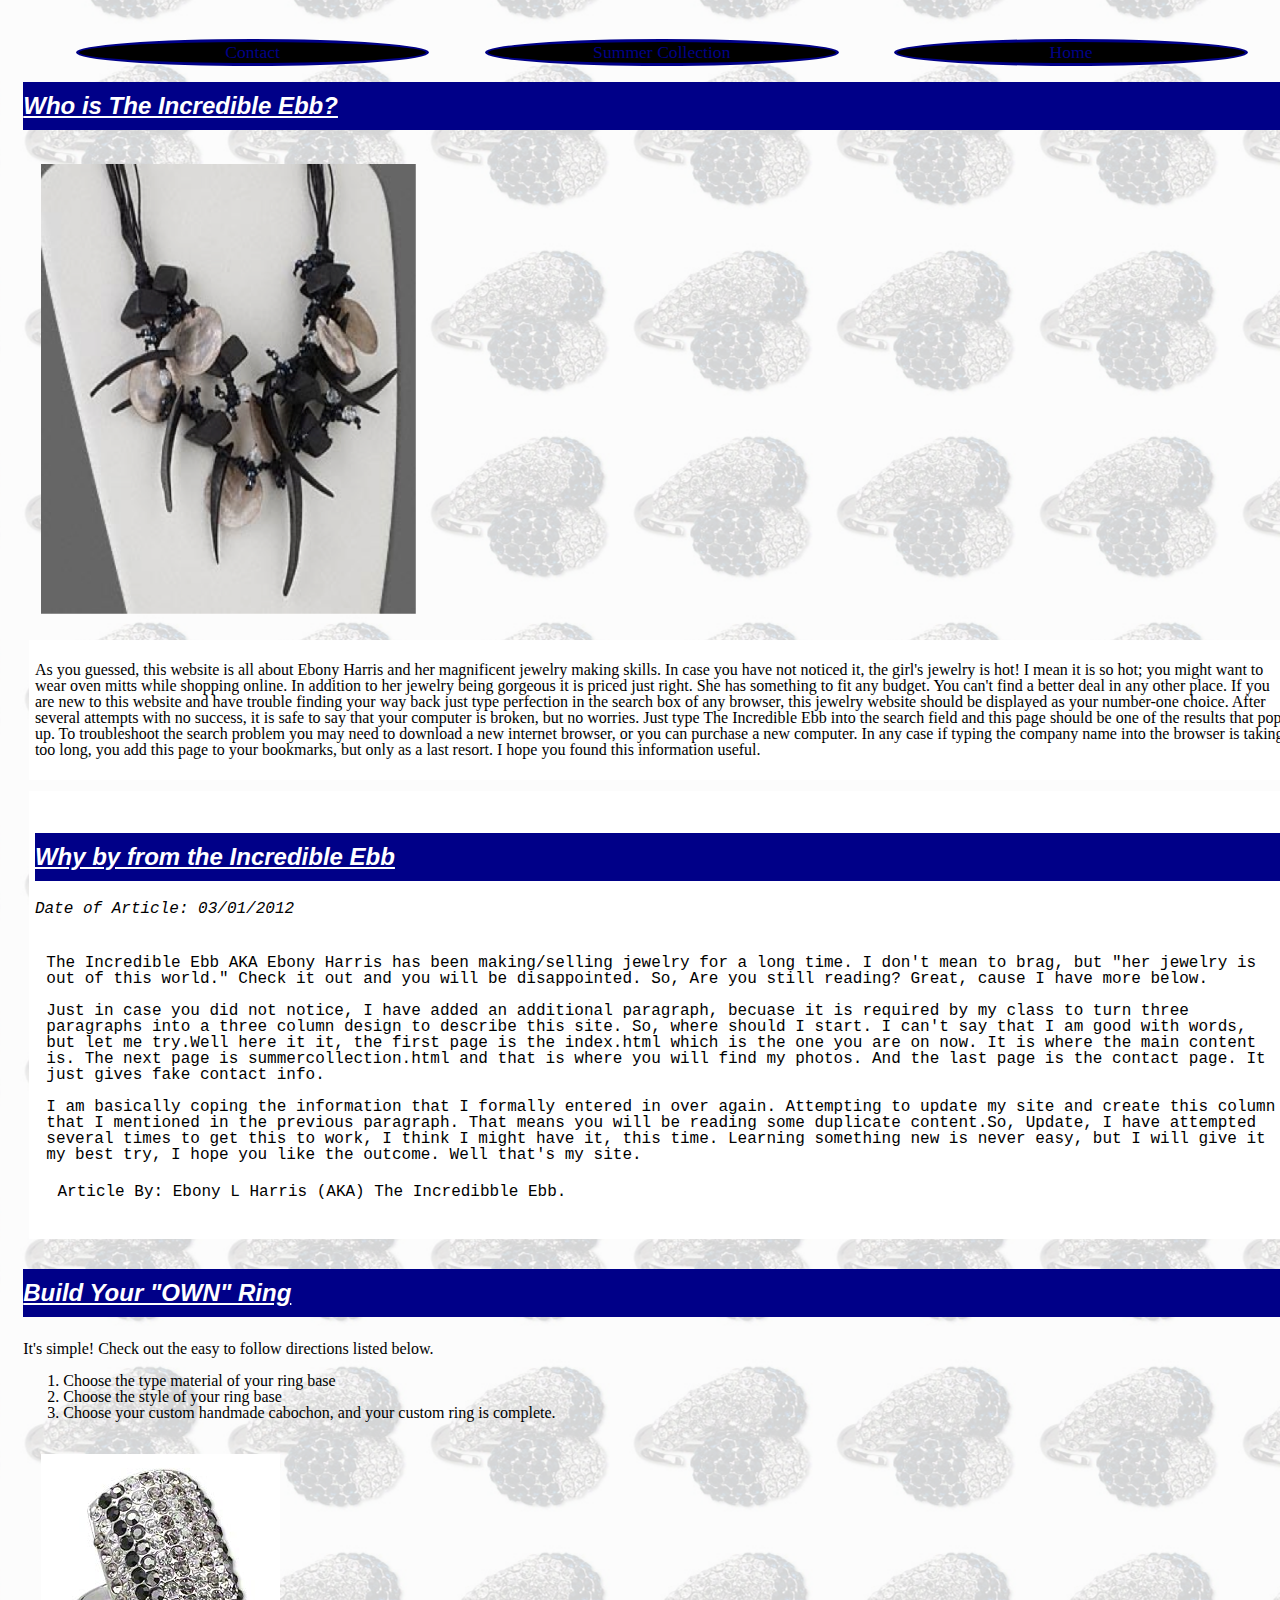
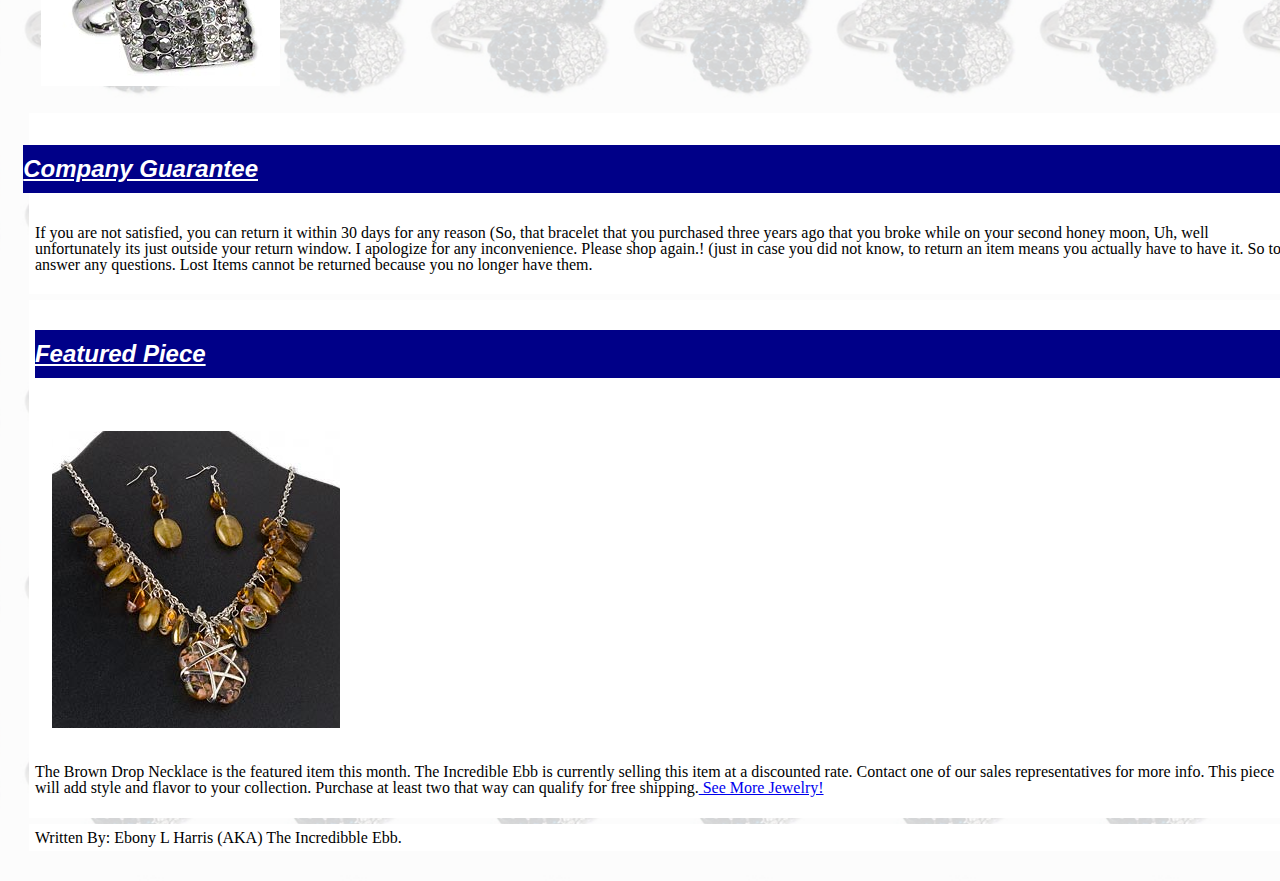
==== commit c6410c0a: "Made additional changes to the css for the buttons and converted all numbers from em to percents." ====
--- a/index.html
+++ b/index.html
@@ -4,7 +4,7 @@
 	<meta http-equiv="Content-Type" content="text/html; charset=UTF-8"/>
 	<title>Jewelry or Perfection? You Decide!</title> 		
 	<link rel="stylesheet" href="css/main.css">
-<body>
+<body id='wrapper'>
 
 	<header>
 	
@@ -22,7 +22,7 @@
 	
 	<img src="images/mainphoto.jpg" width=375" height=450 alt="Photo of Shell and Bone Necklace." 
 	title="Brown Drop Necklace - Earth Tone">
-	
+
 	<section class=body_1>
  		<p>As you guessed, this website is all about Ebony Harris and her magnificent jewelry 
  		making skills. In case you have not noticed it, the girl's jewelry is hot! I mean it is 
--- a/css/main.css
+++ b/css/main.css
@@ -3,11 +3,11 @@
   	float: left;
   	color: black;
   	font: 100% /1 /* 20px/16px */  "times new roman", ariel;
-  	width: 80%;
-  	background-color: #fff;
-  	border: .25em solid #111; /* 4px/16px */
-  	padding: .625em .625em .625em .625em /* 10px/16px */;
-  	margin: .625em .625em .625em .625em /* 10px/16px */;
+  	width: 100%; /* 1100px or 68.75em */
+  	background-color: #fff;
+  	border: .363636363636364% /* .25em or 4px/16px */ solid #111; /* 4px/16px */
+  	padding: .9090909090909% /* 10px/16px  or .625em */;
+  	margin: .9090909090909% /* 10px/16px  or .625em */;
   	background: url('../images/ring3.png') rgba(0, 0, 0, 0.35) repeat 20%;
  }
 
@@ -16,15 +16,17 @@
   	color: #fff;
   	background-color: #008;
   	width: 100%;
-  	font: italic bold 1.875em /* 30px/16px *//2 helvetica, ariel, sans-serif;
+  	font: italic bold 150% /2 helvetica, ariel, sans-serif;
   	text-decoration: underline;
   	float: right;
+  	overflow: hidden;
+}
 
 /*the css below is for the header (h5) section on the Summer Collection Page----------------------*/
 h5{
   	color: #000;
-  	font: italic normal 3.125em/1 helvetica, ariel, sans-serif; /* 50px/16px *//1 helvetica, ariel, sans-serif;
-  	text-shadow: 30% 30% 40% #111;
+  	font: italic normal .454545454545455% /* .3125em or 5px/16px*//1 helvetica, ariel, sans-serif; 
+  	text-shadow: 4.363636363636364% /*3em or 4px*/ #111;
   	text-align: center;
 }
 
@@ -34,7 +36,7 @@
 body header nav ul{
   	display: inline;
   	background-color: #fff;
-  	border: .25em  /* 4px/16px */ solid #008;
+  	border: .363636363636364% /* .25em or 4px/16px */ solid #008;
   	width: 95%;
   	float: left;
   	display: inline;
@@ -49,10 +51,10 @@
 /*this section is for the images------------------------------------------------------------------*/
 img{
     display: inline;
-  	border: .0625em /* 1px/16px */ solid #111;
-  	box-shadow: .1875em .1875em .1875em #111 /* .1875em = 3px/16px */;
-  	padding: .625em .625em .625em .625em /* 10px/16px */;
-  	margin: .3125em .3125em .3125em .3125em /*5px/16px*/;  
+  	border: .090909090909091% /*.0625em or 1px/16px */ solid #111;
+  	box-shadow: 2.727272727272727% /*1.875em */ #111 /* .1875em = 3px/16px */;
+  	padding: .9090909090909% /* 10px/16px  or .625em */;
+  	margin: .454545454545455% /* .3125em or 5px/16px*/;  
   	box-align: left;
 }
 
@@ -68,7 +70,7 @@
 	padding: 0;
 	display: inline-block;
 	overflow: hidden;
-	padding: .3125em;
+	padding: .454545454545455% /* .3125em or 5px/16px*/;
 	display: block;
 	outline: 0;
 	}
@@ -79,29 +81,31 @@
 div article {
   	font-family: courier;
   	background-color: #fff;
-  	border: .25em /* 4px/16px */ solid #111;
-  	padding: .3125em .3125em .3125em .3125em /*5px/16px*/;
-  	margin: .3125em .3125em .3125em .3125em /*5px/16px*/; 
+  	border: .363636363636364% /* .25em or 4px/16px */ solid #111;
+  	padding: .454545454545455% /* .3125em or 5px/16px*/;
+  	margin: .454545454545455% /* .3125em or 5px/16px*/; 
   	float: left;
 }
 
-/*the css below is for the article section Why by from The Incredebble Ebb------------------------*/
-div article section {
-  -ms-column-count: 3;
-  -ms-column-gap: 1.875em /* 30px/16px */;
-  -moz-column-count: 3;
-  -moz-column-gap: 1.875em /* 30px/16px */;
-  -web-column-count: 3;
-  -web-column-gap: 1.875em /* 30px/16px */;
-  -o-column-count: 3;
-  -o-column-gap: 1.875em /* 30px/16px */;
-  -khtml-column-count: 3;
-  -khtml-column-gap: 1.875em /* 30px/16px */;
-}
+/*the css below is for the article section Why by from The Incredebble Ebb------------------------
+--------------------------2.727272727272727% /*1.875em */ /* 30px/16px -------------------------*/;
+/*div article section {
+  	-ms-column-count: 3;
+  	-ms-column-gap: 2.727272727272727%;
+  	-moz-column-count: 3;
+  	-moz-column-gap: 2.727272727272727%;
+  	-web-column-count: 3;
+  	-web-column-gap: 2.727272727272727%;
+  	-o-column-count: 3;
+  	-o-column-gap: 2.727272727272727%;
+  	-khtml-column-count: 3;
+  	-khtml-column-gap: 2.727272727272727%;
+} 
+===== I decided not to go with the columns, but I wanted to leave the conversions and the css=====*/
 
 /*the css below is for the featured piece section------------------------------------------------*/
 body div section img {
-  opacity: 0.95;
+  	opacity: 0.95;
 }
 
 /*=======================================MAIN NAVIGATION AREA=====================================*/
@@ -110,7 +114,7 @@
 }
 .main_nav{
   	display: inline;
-  	border: .25em  /* 4px/16px */ solid #008;
+  	border: .363636363636364% /* .25em or 4px/16px */ solid #008;
   	width: 95%;
   	list-style-type: none;
 }
@@ -118,35 +122,35 @@
 /*========================================FOOTER SECTION==========================================*/
 /*the css below is for the footer section---------------------------------------------------------*/
 body section, footer {
-  -ms-background-color: #fff;
-  -moz-background-color: #fff;
-  -web-background-color: #fff;
-  -o-background-color: #fff;
-  -khtml-background-color: #fff;
-  background-color: #fff;
-  padding: .3125em .3125em .3125em .3125em /*5px/16px*/;
-  margin: .3125em .3125em .3125em .3125em /*5px/16px*/;
+  	-ms-background-color: #fff;
+ 	-moz-background-color: #fff;
+  	-web-background-color: #fff;
+  	-o-background-color: #fff;
+  	-khtml-background-color: #fff;
+  	background-color: #fff;
+  	padding: .454545454545455% /* .3125em or 5px/16px*/;
+  	margin: .454545454545455% /* .3125em or 5px/16px*/;
 }
 
 /*========================== SUMMER COLLECTIONS PAGE/ CONTACT PAGE================================*/
 /*the css below is for the summer collection "Why should I purchase from The Incredeble Ebb Section
 and the contact section on the contact page-------------------------------------------------------*/
 .photo_gal, .contact {
-  -ms-background-color: #fff;
-  -moz-background-color: #fff;
-  -web-background-color: #fff;
-  -o-background-color: #fff;
-  -khtml-background-color: #fff;
-  background-color: #fff;
-  border: .25em solid #111;  /* 4px/16px */ 
-  padding: .3125em .3125em .3125em .3125em /*5px/16px*/;
-  margin: .3125em .3125em .3125em .3125em /*5px/16px*/;
+  	-ms-background-color: #fff;
+  	-moz-background-color: #fff;
+  	-web-background-color: #fff;
+  	-o-background-color: #fff;
+  	-khtml-background-color: #fff;
+  	background-color: #fff;
+  	border: .363636363636364% /* .25em or 4px/16px */ solid #111;
+  	padding: .454545454545455% /* .3125em or 5px/16px*/;
+  	margin: .454545454545455% /* .3125em or 5px/16px*/;
 }
 
 body section ul li{
-  border:1px dashed #fff;
-  list-style-type: none;
-  display: inline;
+  	border:090909090909091% /*.0625em or 1px/16px */ dashed #fff;
+  	list-style-type: none;
+  	display: inline;
 }
 
 
@@ -180,28 +184,29 @@
 /*===============================MAIN NAV BUTTONS=================================================*/
 /*The css below is for the navigational button style______________________________________________*/
 .main_nav{
-   float: right;
-   width: 33%;
-   display: inline;
-   margin: 0 auto;
-   list-style-type: none;
-   padding: 0;
-  overflow: hidden;
-  background: 008;
+   	float: right;
+   	width: 33%;
+   	display: inline;
+   	margin: 0 auto;
+   	list-style-type: none;
+   	padding: 0;
+  	overflow: hidden;
+  	background: 008;
 }
 
 /*The css below is for the anchors________________________________________________________________*/
 .main_nav a {
-  font-size: 2em;
-  text-decoration: none;
-  text-align: center;
-  margin-right: 1.5em;
-  width: 95%;
-  height: 120%;
-  display: inline-block;
-  position:relative;
-  line-height: 120%;
-  border-radius: 40%;
-  border-style: solid;
-  background-color: #000;
-}+  	font-size: 110%;
+  	text-decoration: none;
+  	text-align: center;
+  	margin-right: 2.181818181818182% /*1.5em or 24px*/;
+  	width: 85%;
+  	height: 440%;
+  	display: inline-block;
+  	position:relative;
+  	line-height: 120%;
+  	border-radius: 90%;
+  	border-style: solid;
+  	background-color: #000;
+}
+
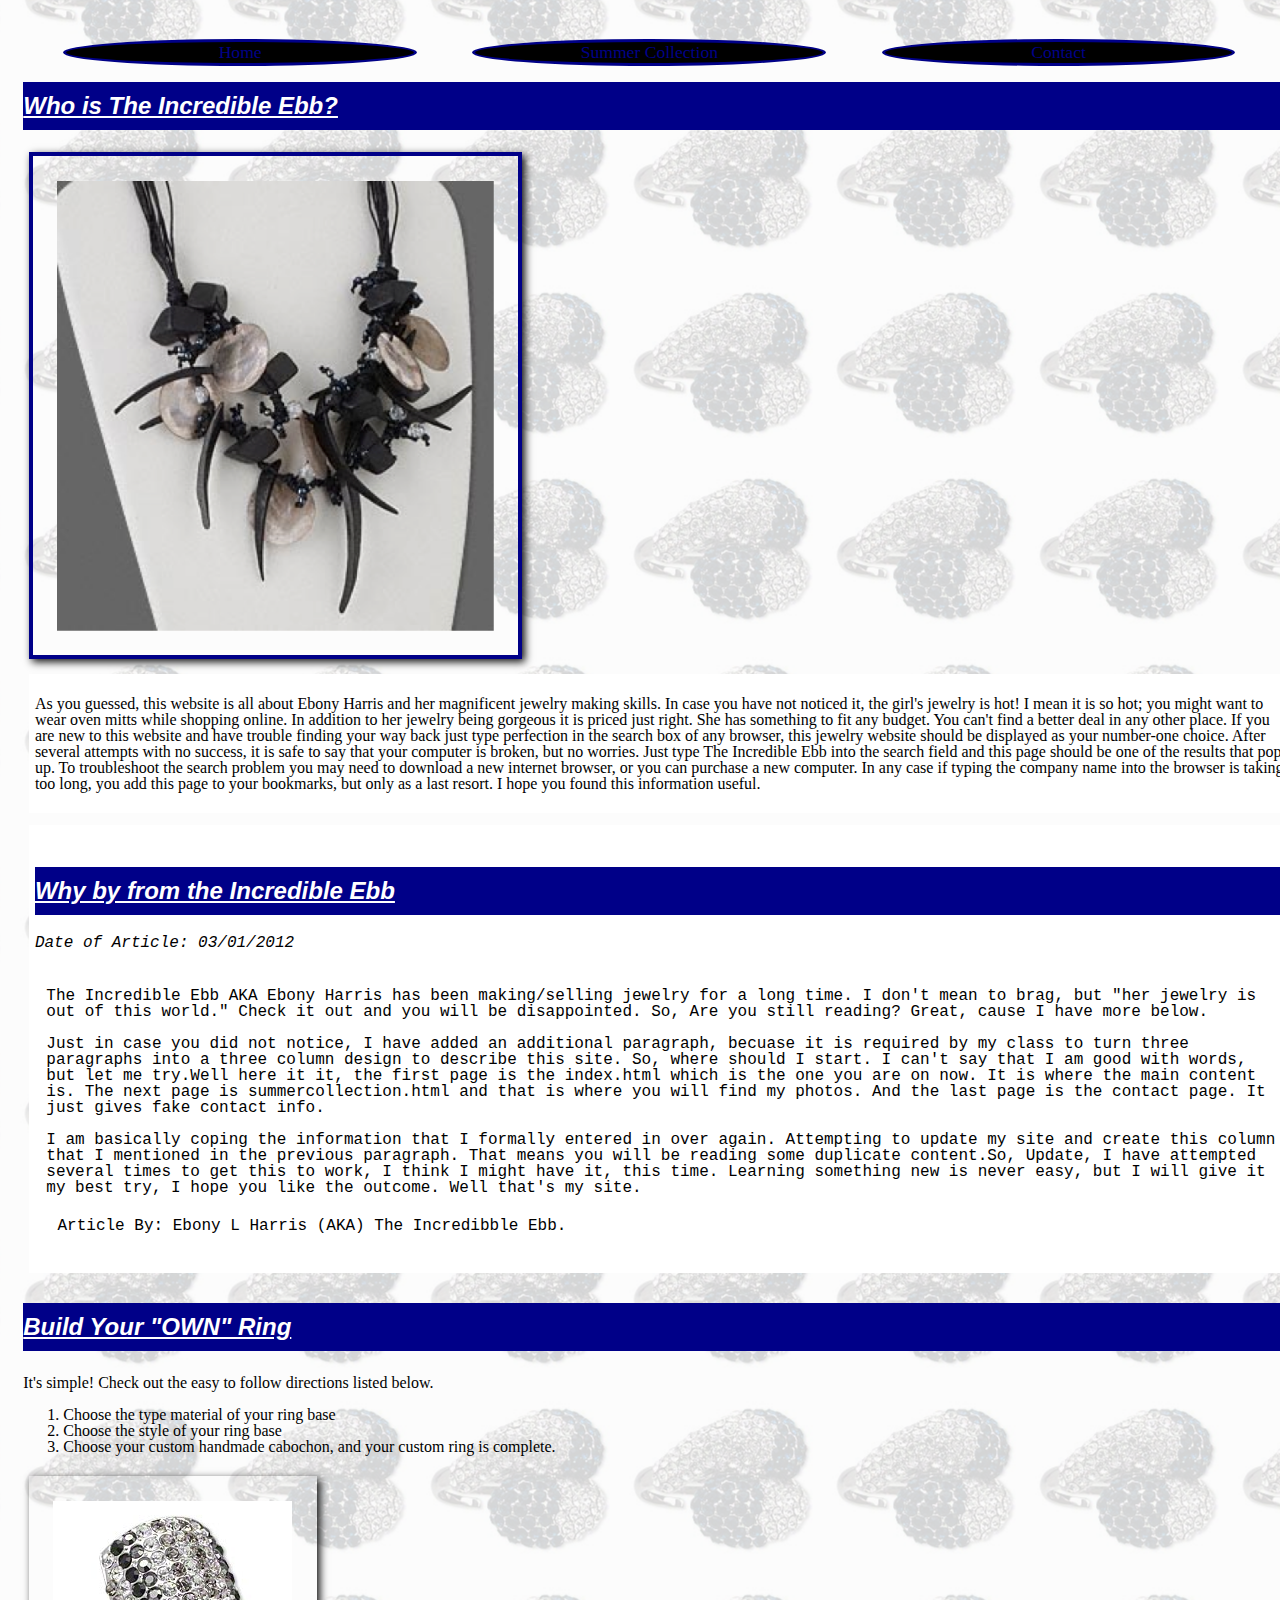
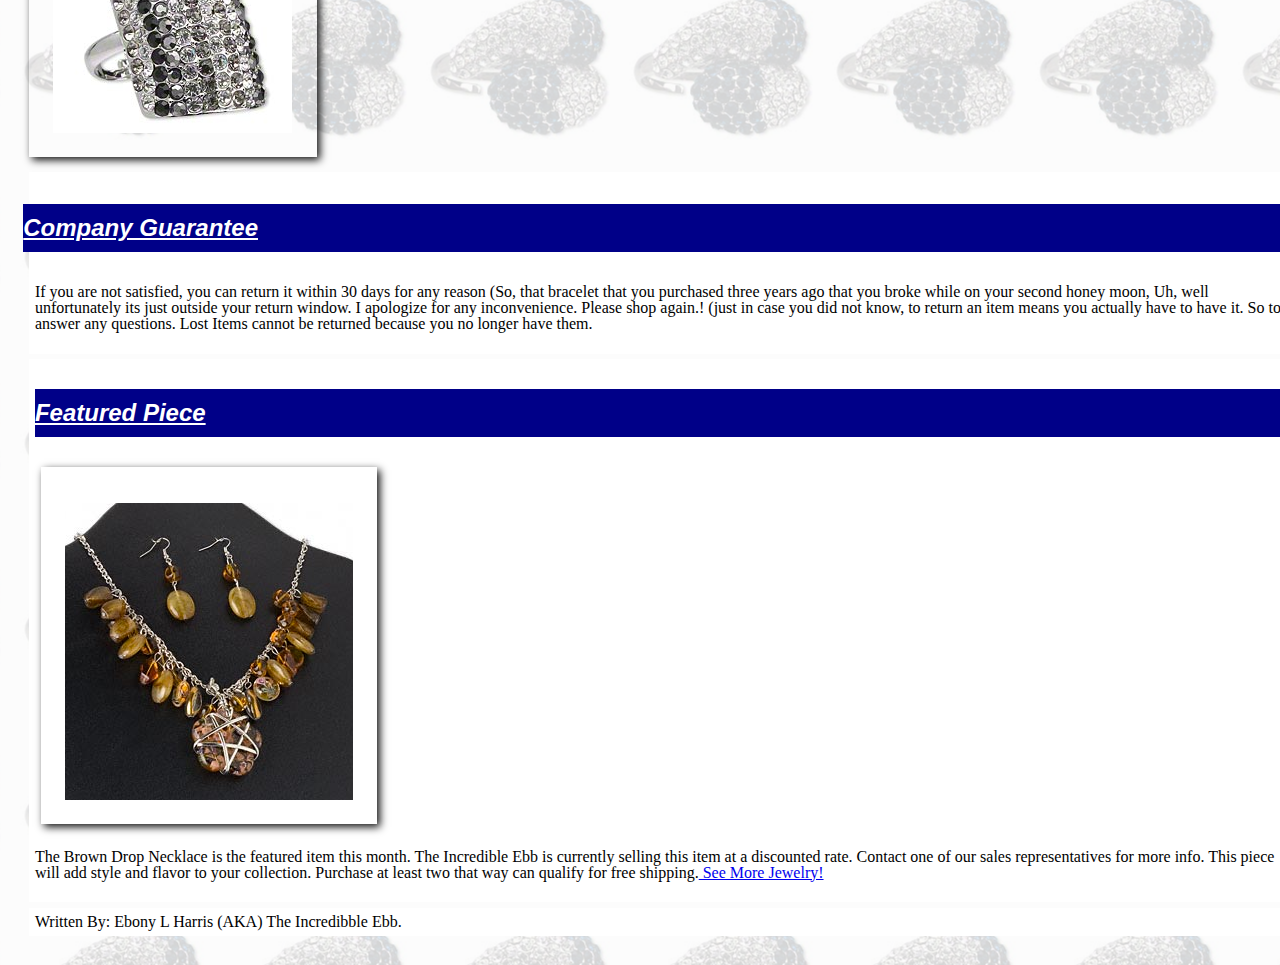
==== commit fdbb844d: "Updated changes to the css" ====
--- a/index.html
+++ b/index.html
@@ -20,8 +20,8 @@
 	
 	</header>
 	
-	<img src="images/mainphoto.jpg" width=375" height=450 alt="Photo of Shell and Bone Necklace." 
-	title="Brown Drop Necklace - Earth Tone">
+	<div id="mainphoto"><img src="images/mainphoto.jpg" width=375" height=450 alt="Photo of Shell and Bone Necklace." 
+	title="Brown Drop Necklace - Earth Tone"></div>
 
 	<section class=body_1>
  		<p>As you guessed, this website is all about Ebony Harris and her magnificent jewelry 
@@ -40,7 +40,7 @@
 	</section>
 	
 	<div>
-		<article>
+		<article id="why_buy">
 			<header>
 				<h2><strong><em>Why by from the Incredible Ebb</em></strong></h2>
 				<p><em>Date of Article: 03/01/2012</em></p>
@@ -69,7 +69,7 @@
 	</div>
 	
 	<div>
-		<aside>
+		<aside id="build_ring">
 			<header>
 			<h3><strong><em>Build Your "OWN" Ring</em></strong></h3>
 			<p>It's simple! Check out the easy to follow directions listed below.</p>
@@ -84,7 +84,7 @@
 		</aside>
 	</div>
 	
-	<div>
+	<div id="company_guarantee">
 	
 		<header>
 		<h4><em>Company Guarantee</em></h4>
@@ -99,7 +99,7 @@
 		</section>
 	</div>
 	
-	<div>
+	<div id="featured_piece">
 		<section class=body_5>
 			<header>
 			<h3><strong><em>Featured Piece</em></strong></h3>
@@ -112,7 +112,7 @@
 			This piece will add style and flavor to your collection. Purchase at least two that way 
 			can qualify for free shipping.<a href="summercollection.html"> See More Jewelry!</a></p>
 		</section>
-	</div >
+	</div>
 		
 	<footer> Written By: Ebony L Harris (AKA) The Incredibble Ebb.</footer>
 </body>
--- a/css/main.css
+++ b/css/main.css
@@ -25,7 +25,7 @@
 /*the css below is for the header (h5) section on the Summer Collection Page----------------------*/
 h5{
   	color: #000;
-  	font: italic normal .454545454545455% /* .3125em or 5px/16px*//1 helvetica, ariel, sans-serif; 
+  	font: italic normal 200% /* .3125em or 5px/16px*//1 helvetica, ariel, sans-serif; 
   	text-shadow: 4.363636363636364% /*3em or 4px*/ #111;
   	text-align: center;
 }
@@ -52,8 +52,8 @@
 img{
     display: inline;
   	border: .090909090909091% /*.0625em or 1px/16px */ solid #111;
-  	box-shadow: 2.727272727272727% /*1.875em */ #111 /* .1875em = 3px/16px */;
-  	padding: .9090909090909% /* 10px/16px  or .625em */;
+  	box-shadow: .1875em .1875em .5em /*1.875em */ #111 /* .1875em = 3px/16px */;
+  	padding: 1.9090909090909%;
   	margin: .454545454545455% /* .3125em or 5px/16px*/;  
   	box-align: left;
 }
@@ -74,7 +74,6 @@
 	display: block;
 	outline: 0;
 	}
-
 	
 /*the css below is for the article section Why by from The Incredebble Ebb, Note This Also includes 
 the header (h2) ----------------------------------------------------------------------------------*/
@@ -184,7 +183,7 @@
 /*===============================MAIN NAV BUTTONS=================================================*/
 /*The css below is for the navigational button style______________________________________________*/
 .main_nav{
-   	float: right;
+   	float: left;
    	width: 33%;
    	display: inline;
    	margin: 0 auto;
@@ -210,3 +209,27 @@
   	background-color: #000;
 }
 
+.contact{
+	float: left;
+	border: 4px solid #008;
+	width: 40%; /*= 440px*/
+	margin: .909090909090909%;
+}
+
+.footer{
+	float: left;
+	width 40% /*=440px*/
+	margin: .909090909090909%;
+}
+
+#mainphoto img{
+	border: 4px solid #008;
+	width: 34.0909090909091%;
+	max-width: 100%
+	float: left;
+}
+
+.body_1{
+	float: left;
+}
+
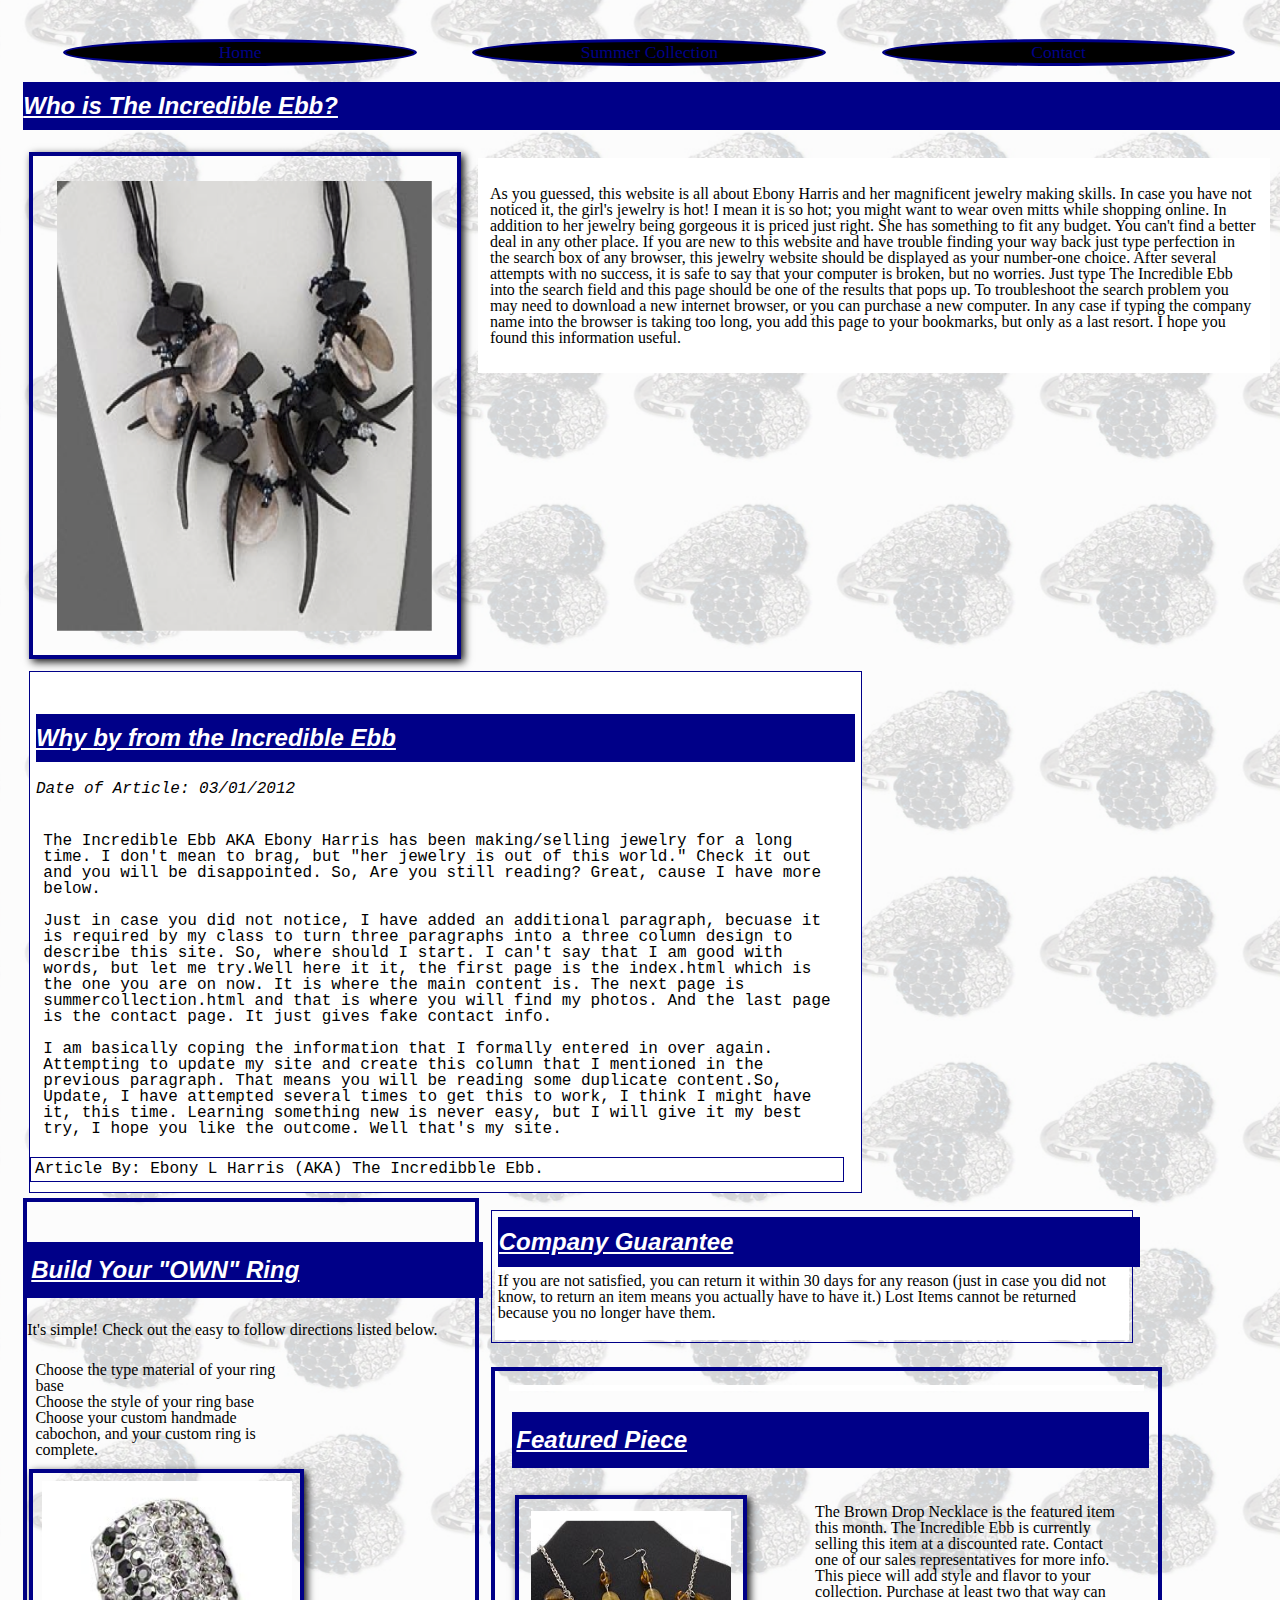
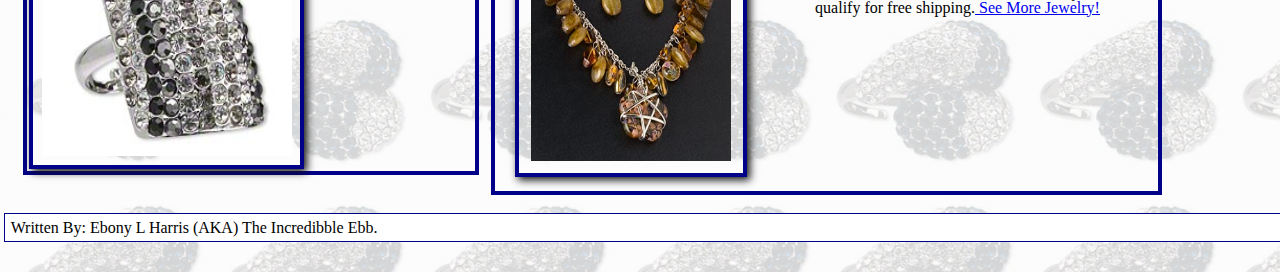
==== commit c51f207d: "Updated Files to reflect new changes to the css." ====
--- a/index.html
+++ b/index.html
@@ -2,6 +2,7 @@
 <html xmlns="http://www.w3.org/1999/xhtml">
 <head>
 	<meta http-equiv="Content-Type" content="text/html; charset=UTF-8"/>
+	<meta name="viewport" content="width=device-width, initial-scale=1,maximum-scale=1">
 	<title>Jewelry or Perfection? You Decide!</title> 		
 	<link rel="stylesheet" href="css/main.css">
 <body id='wrapper'>
@@ -75,12 +76,12 @@
 			<p>It's simple! Check out the easy to follow directions listed below.</p>
 			</header>
 		
-			<ol class=body_3>
+			<ul class=body_3>
 			<li>Choose the type material of your ring base</li>
 			<li>Choose the style of your ring base</li>
-			<li>Choose your custom handmade cabochon, and your custom ring is complete.</li></ol>
-			<img src="images/blkrectanglering.jpg" width=239" height=232 alt="Photo of Silver-Tone 
-			Ring." title="Rectangle Ring Adjustable">
+			<li>Choose your custom handmade cabochon, and your custom ring is complete.</li></ul>
+			<div id="ringphoto"><img src="images/blkrectanglering.jpg" width=250" height=275 alt="Photo of Silver-Tone 
+			Ring." title="Rectangle Ring Adjustable"></div>
 		</aside>
 	</div>
 	
@@ -91,11 +92,9 @@
 		</header>
 		<section class=body_4>
 			<p>If you are not satisfied, you can return it within 30 days for
-			any reason (So, that bracelet that you purchased three years ago that you broke while on 
-			your second honey moon, Uh, well unfortunately its just outside your return window. I 
-			apologize for any inconvenience. Please shop again.! (just in case you did not know, to 
-			return an item means you actually have to have it. So to answer any questions. Lost Items 
-			cannot be returned because you no longer have them.</p>
+			any reason (just in case you did not know, to return an item means you actually have to 
+			have it.) Lost Items cannot be returned because you no longer 
+			have them.</p>
 		</section>
 	</div>
 	
@@ -104,8 +103,8 @@
 			<header>
 			<h3><strong><em>Featured Piece</em></strong></h3>
 			</header>
-			<img src="images/featured.jpg" width=288" height=309 alt="Photo of Brown Drop 
-			Necklace." title="Brown Drop Necklace - Earth Tone">
+			<div id="featuredphoto"><img src="images/featured.jpg" width=200" height=250 alt="Photo of Brown Drop 
+			Necklace." title="Brown Drop Necklace - Earth Tone"></div>
 
 			<p>The Brown Drop Necklace is the featured item this month. The Incredible Ebb is currently
 			selling this item at a discounted rate. Contact one of our sales representatives for more info.
--- a/css/main.css
+++ b/css/main.css
@@ -56,6 +56,10 @@
   	padding: 1.9090909090909%;
   	margin: .454545454545455% /* .3125em or 5px/16px*/;  
   	box-align: left;
+  	border: 4px solid #008;
+	width: *22.727272727272727%;
+	max-width: 100%;
+	float: left;
 }
 
 body section ul{
@@ -221,15 +225,170 @@
 	width 40% /*=440px*/
 	margin: .909090909090909%;
 }
-
+/*=================These Next Sections control the page flow of the index.html page===============*/
+/*----------------------This Section controls the photo img's of the page. -----------------------*/
 #mainphoto img{
 	border: 4px solid #008;
-	width: 34.0909090909091%;
-	max-width: 100%
-	float: left;
-}
-
-.body_1{
-	float: left;
-}
-
+	width: *34.0909090909091%;
+	max-width: 100%;
+	float: left;
+}
+
+#ringphoto img{
+	border: 4px solid #008;
+	width: *22.727272727272727%;
+	max-width: 100%;
+	float: left;
+}
+
+#featuredphoto img{
+	border: 4px solid #008;
+	width: *22.727272727272727%;
+	max-width: 100%;
+	float: left;
+}
+/*----------This Section makes the text float around the main photo img of the page. ------------*/
+.body_1, .body_3{
+	float: left;
+	width: 60%;
+	padding: .9090909090909% /* 10px/16px  or .625em */;
+  	margin: .9090909090909% /* 10px/16px  or .625em */;
+}
+
+/*======These next two sections of css improve the Company Guarantee Section of the Site==========*/
+/*----------This Section controls the border and header of the company guarantee section----------*/
+#company_guarantee, h4{
+	float: left;
+	border: 1px solid #008;
+	width: 50%;
+	height:100%
+	padding: .9090909090909% /* 10px/16px  or .625em */;
+  	margin: .9090909090909% /* 10px/16px  or .625em */;
+}
+
+/*======These next two sections of css improve the Featured Piece Section of the Site==========*/
+/*----------This Section controls the border and header of the Featured Piece section----------*/
+#featured_piece{
+	float:left;
+	width: 50%;
+	border: 4px solid #008;
+	padding: .9090909090909% /* 10px/16px  or .625em */;
+  	margin: .9090909090909% /* 10px/16px  or .625em */;
+}
+
+/*-This Section controls the way the text floats around the header of the Featured Piece section-*/
+#featured_piece p{
+	float: right;
+	width: 50%;
+	padding: .9090909090909% /* 10px/16px  or .625em */;
+  	margin: .9090909090909% /* 10px/16px  or .625em */;
+}
+
+/*----This Section controls the way the text floats around the header of the guarantee section----*/
+h4{
+	float:left;
+	width: 100%;
+}
+
+/*====These next two sections of css improve the Build your own Ring section of the Site========*/
+/*----------This Section controls the border and header of the build your own ring section-------*/
+#build_ring, h3{
+	float: left;
+	border: 4px solid #008;
+	width: 35%;
+}
+
+/*----This Section controls the way the text floats around the header of the guarantee section----*/
+h3{
+	width: 100%;
+}
+
+#why_buy{
+	float: left;
+	border: 1px solid #008;
+	width: 64%;
+}
+
+body footer{
+	float: right;
+	border: 1px solid #008;
+	width: 100%;
+}
+
+
+.body_4, .body_5 {
+  	padding: .454545454545455% /* .3125em or 5px/16px*/;
+}
+
+
+/*=======================================MEDIA QUIERES=========================================*/
+
+/*----------------------This is for devices up to 960px --------------------------------------*/
+@media screen and (min-width: 768px) and (max-width:959) {
+		body{
+		width: auto;
+		float: none;
+		}
+
+		img{
+		width: auto;
+		float: none;
+		}
+
+}
+
+/*-------------------------This is for devices up to 700px--------------------------------------*/
+@media screen and (min-width: 480px) and (max-width:767) {
+	#body_1{
+	float: right;
+	}
+	
+	build_ring{
+	display: none;
+	}
+	
+	company_guarantee{
+	display: none;
+	}
+	
+	img{
+		width: auto;
+		float: none;
+		}
+
+}
+
+/*--------------------------------This is for devices up to 480px--------------------------------*/
+@media screen and (max-width:479) {
+	#why_buy{
+	display: none;
+	}
+	
+	.body_1{
+	display: none;
+	}
+	
+	#build_ring{
+	display: none;
+	}
+	
+	#company_guarantee{
+	display: none;
+	}
+
+	#featured_piece{
+	float: left;
+	}
+}
+
+
+
+
+
+
+
+
+
+
+
+
